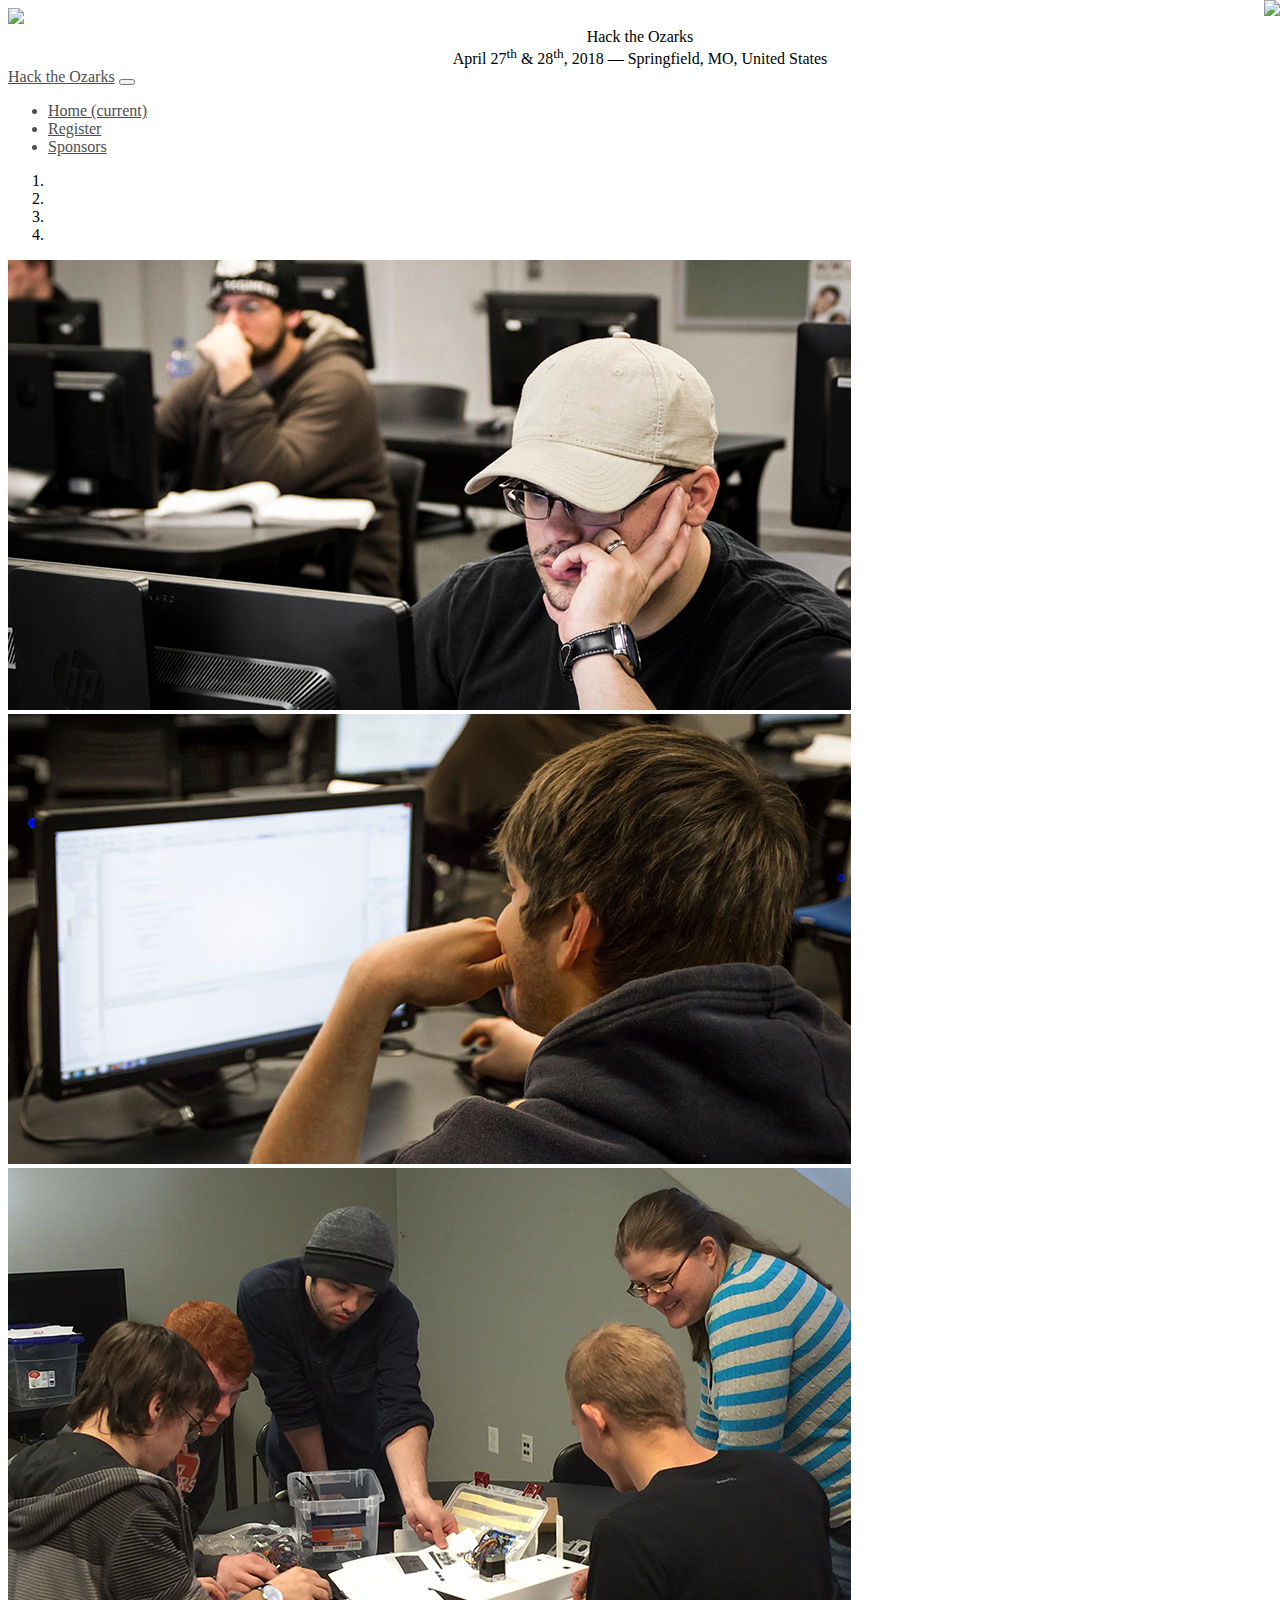
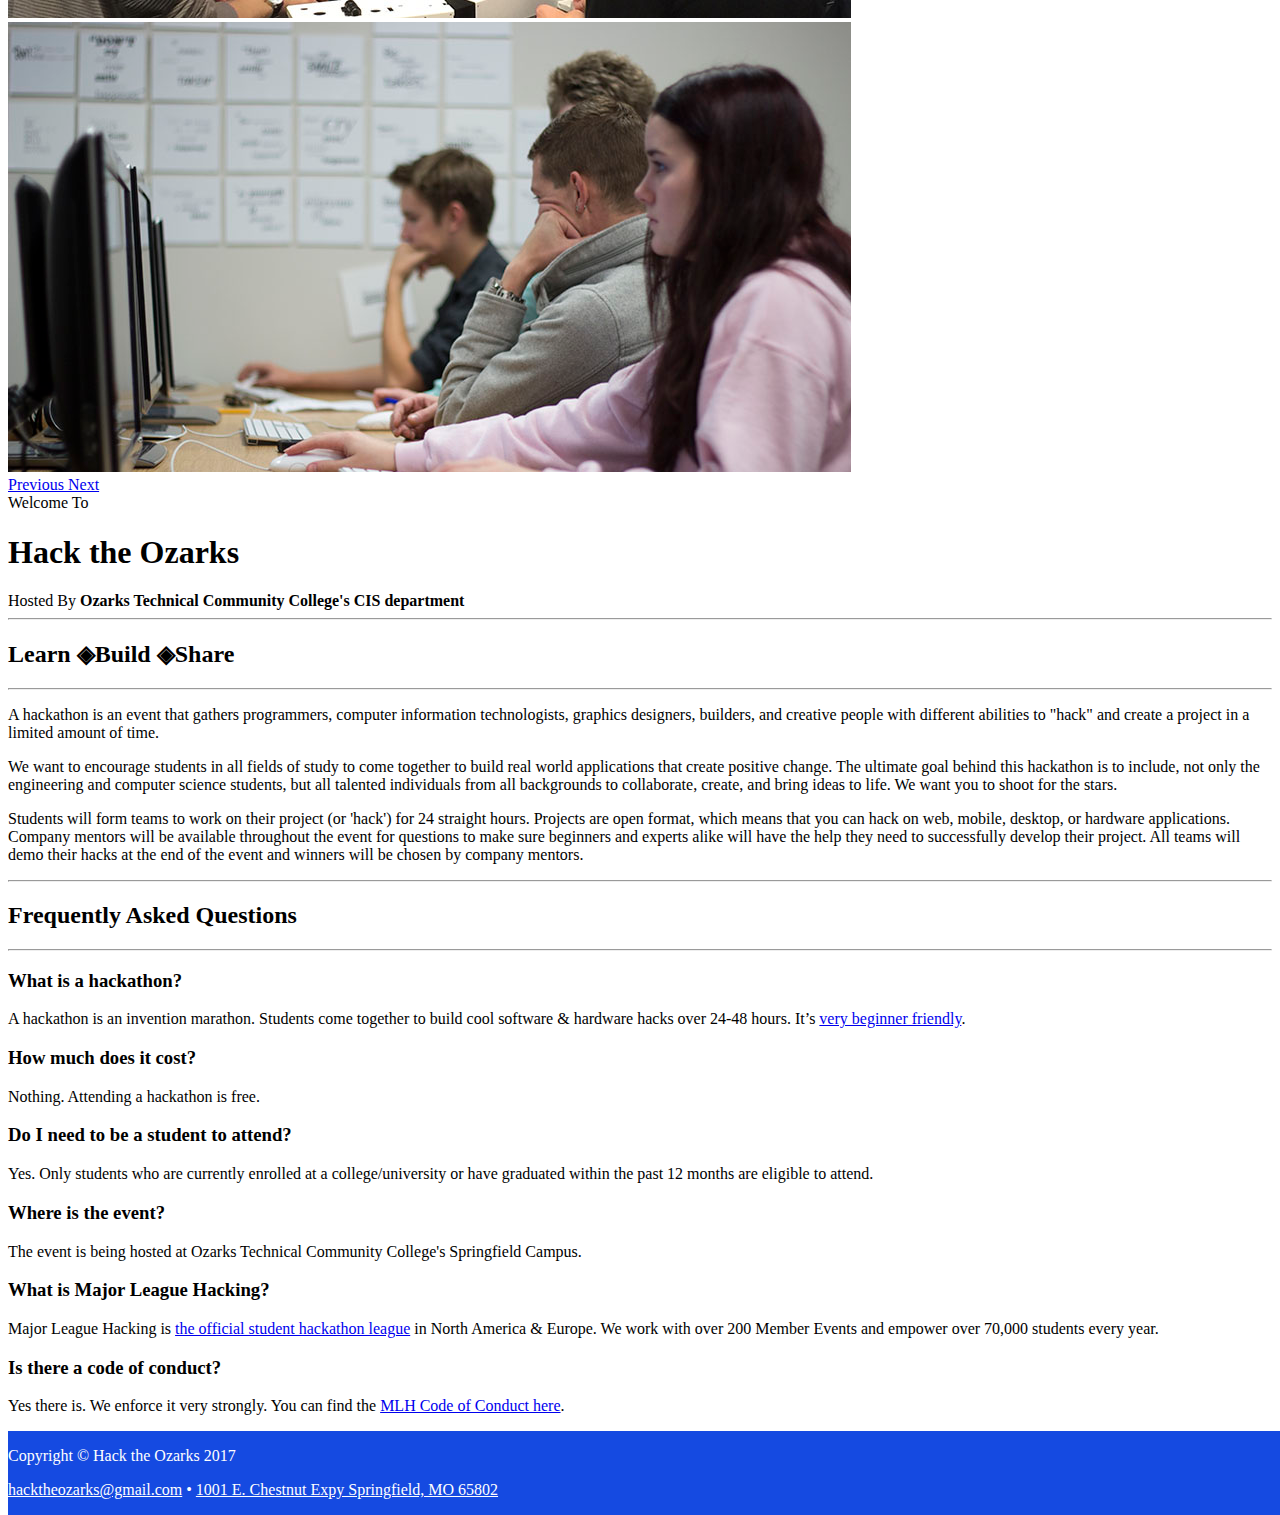
==== index.html @ 398494a2 "Updating header and header text from white on blue to black on white" ====
﻿<!DOCTYPE html>
<html lang="en">

  <head>

    <meta charset="utf-8">
    <meta name="viewport" content="width=device-width, initial-scale=1, shrink-to-fit=no">
    <meta name="description" content="">
    <meta name="author" content="">

    <title>HackTheOzarks</title>

    <!-- Bootstrap core CSS -->
    <link href="vendor/bootstrap/css/bootstrap.min.css" rel="stylesheet">

    <!-- Custom fonts for this template -->
    <link href="https://fonts.googleapis.com/css?family=Open+Sans:300italic,400italic,600italic,700italic,800italic,400,300,600,700,800" rel="stylesheet" type="text/css">
    <link href="https://fonts.googleapis.com/css?family=Josefin+Slab:100,300,400,600,700,100italic,300italic,400italic,600italic,700italic" rel="stylesheet" type="text/css">

    <!-- Custom styles for this template -->
    <link href="css/business-casual.css" rel="stylesheet">
    <link href="css/hacktheozarks.css" rel="stylesheet">
	
	<script src="https://use.fontawesome.com/728137ff70.js"></script>
  </head>

  <body>
	<div class="header-text row">
		<div class="logo col-sm-2">
			<img src="img/logo.png" />
		</div>
		<div class="col-sm-8">
			<div class="row">
				<div class="tagline-upper text-center text-heading text-shadow text-white mt-5 d-none d-lg-block col-sm-12 header-text-custom">Hack the Ozarks</div>
			</div>
			<div class="row">
				<div class="tagline-lower text-center text-expanded text-shadow text-uppercase text-white mb-5 d-none d-lg-block col-sm-12 header-text-custom">April 27<sup>th</sup> &amp; 28<sup>th</sup>, 2018 &mdash; Springfield, MO, United States</div>
			</div>
		</div>
		<div class="col-sm-2">
			<div class="badge">
				<a href="https://mlh.io/seasons/eu-2018/events?utm_source=eu-2018&utm_medium=TrustBadge&utm_campaign=eu-2018&utm_content=white" target="_blank"><img src="img/mlh_badge.svg" /></a>
			</div>
		</div>
	</div>
    <!-- Navigation -->
    <nav class="navbar navbar-expand-lg navbar-light bg-faded py-lg-4">
      <div class="container">
        <a class="navbar-brand text-uppercase text-expanded font-weight-bold d-lg-none" href="#">Hack the Ozarks</a>
        <button class="navbar-toggler" type="button" data-toggle="collapse" data-target="#navbarResponsive" aria-controls="navbarResponsive" aria-expanded="false" aria-label="Toggle navigation">
          <span class="navbar-toggler-icon"></span>
        </button>
        <div class="collapse navbar-collapse" id="navbarResponsive">
          <ul class="navbar-nav mx-auto">
            <li class="nav-item active px-lg-4">
              <a class="nav-link text-uppercase text-expanded" href="index.html">Home
                <span class="sr-only">(current)</span>
              </a>
            </li>
            <li class="nav-item px-lg-4">
              <a class="nav-link text-uppercase text-expanded" href="https://my.mlh.io/oauth/authorize?client_id=afd0f9316aab68521299383c2480ce51c3f5e0f9e72282a21442c76005714c1a&redirect_uri=https://wrightaaron.github.io/success.html&response_type=token">Register</a>
            </li>
            <li class="nav-item px-lg-4">
              <a class="nav-link text-uppercase text-expanded" href="sponsors.html">Sponsors</a>
            </li>
          </ul>
        </div>
      </div>
    </nav>

    <div class="container">

      <div class="bg-faded p-4 my-4">
        <!-- Image Carousel -->
        <div id="carouselExampleIndicators" class="carousel slide" data-ride="carousel">
          <ol class="carousel-indicators">
            <li data-target="#carouselExampleIndicators" data-slide-to="0" class="active"></li>
            <li data-target="#carouselExampleIndicators" data-slide-to="1"></li>
            <li data-target="#carouselExampleIndicators" data-slide-to="2"></li>
            <li data-target="#carouselExampleIndicators" data-slide-to="3"></li>
          </ol>
          <div class="carousel-inner" role="listbox">
            <div class="carousel-item active">
              <img class="d-block img-fluid w-100" src="img/slide-1.jpg" alt="">
              <div class="carousel-caption d-none d-md-block">
              </div>
            </div>
            <div class="carousel-item">
              <img class="d-block img-fluid w-100" src="img/slide-2.jpg" alt="">
              <div class="carousel-caption d-none d-md-block">
              </div>
            </div>
            <div class="carousel-item">
              <img class="d-block img-fluid w-100" src="img/slide-3.jpg" alt="">
              <div class="carousel-caption d-none d-md-block">
              </div>
            </div>
			<div class="carousel-item">
              <img class="d-block img-fluid w-100" src="img/slide-4.jpg" alt="">
              <div class="carousel-caption d-none d-md-block">
              </div>
            </div>
          </div>
          <a class="carousel-control-prev" href="#carouselExampleIndicators" role="button" data-slide="prev">
            <span class="carousel-control-prev-icon" aria-hidden="true"></span>
            <span class="sr-only">Previous</span>
          </a>
          <a class="carousel-control-next" href="#carouselExampleIndicators" role="button" data-slide="next">
            <span class="carousel-control-next-icon" aria-hidden="true"></span>
            <span class="sr-only">Next</span>
          </a>
        </div>
        <!-- Welcome Message -->
        <div class="text-center mt-4">
          <div class="text-heading text-muted text-lg">Welcome To</div>
          <h1 class="my-2">Hack the Ozarks</h1>
          <div class="text-heading text-muted text-lg">Hosted By
            <strong>Ozarks Technical Community College's CIS department</strong>
          </div>
        </div>
      </div>

      <div class="bg-faded p-4 my-4">
        <hr class="divider">
        <h2 class="text-center text-lg text-uppercase my-0">
          <strong>Learn </strong>&#9672;<strong>Build </strong>&#9672;<strong>Share </strong>
        </h2>
        <hr class="divider">
        <p>A hackathon is an event that gathers programmers, computer information technologists, graphics designers, builders, and creative people with different abilities to "hack" and create a  project in a limited amount of time. </p>
        <p>We want to encourage students in all fields of study to come together to build real world applications that create positive change. The ultimate goal behind this hackathon is to include, not only the engineering and computer science students, but all talented individuals from all backgrounds to collaborate, create, and bring ideas to life. We want you to shoot for the stars.</p>
        <p>Students will form teams to work on their project (or 'hack') for 24 straight hours. Projects are open format, which means that you can hack on web, mobile, desktop, or hardware applications. Company mentors will be available throughout the event for questions to make sure beginners and experts alike will have the help they need to successfully develop their project. All teams will demo their hacks at the end of the event and winners will be chosen by company mentors.</p>
      </div>



    </div>
    <!-- /.container -->
	<div class="container">
      <div class="bg-faded p-4 my-4">
        <hr class="divider">
        <h2 class="text-center text-lg text-uppercase my-0">
          <strong>Frequently Asked Questions</strong>
        </h2>
        <hr class="divider">
        <div class="row">
			<div class="col-sm-12">
				<div class="row">
					<div class="col-sm-12">
						<h3><strong>What is a hackathon?</strong></h3>
					</div>
				</div>
				<div class="row">
					<div class="col-sm-12">
						<p>
							A hackathon is an invention marathon. Students come together to build cool software & hardware hacks over 24-48 hours. It’s <a href="https://medium.com/@tfogo/hackathons-are-for-beginners-77a9c9c0e000#.cj21niskl">very beginner friendly</a>.
						</p>
					</div>
				</div>
			</div>
		</div>
		<div class="row">
			<div class="col-sm-12">
				<div class="row">
					<div class="col-sm-12">
						<h3><strong>How much does it cost?</strong></h3>
					</div>
				</div>
				<div class="row">
					<div class="col-sm-12">
						<p>
							Nothing. Attending a hackathon is free.
						</p>
					</div>
				</div>
			</div>
		</div>
		<div class="row">
			<div class="col-sm-12">
				<div class="row">
					<div class="col-sm-12">
						<h3><strong>Do I need to be a student to attend?</strong></h3>
					</div>
				</div>
				<div class="row">
					<div class="col-sm-12">
						<p>
							Yes. Only students who are currently enrolled at a college/university or have graduated within the past 12 months are eligible to attend.
						</p>
					</div>
				</div>
			</div>
		</div>
		<div class="row">
			<div class="col-sm-12">
				<div class="row">
					<div class="col-sm-12">
						<h3><strong>Where is the event?</strong></h3>
					</div>
				</div>
				<div class="row">
					<div class="col-sm-12">
						<p>
							The event is being hosted at Ozarks Technical Community College's Springfield Campus.
						</p>
					</div>
				</div>
			</div>
		</div>
		<div class="row">
			<div class="col-sm-12">
				<div class="row">
					<div class="col-sm-12">
						<h3><strong>What is Major League Hacking?</strong></h3>
					</div>
				</div>
				<div class="row">
					<div class="col-sm-12">
						<p>
							Major League Hacking is <a href="https://mlh.io/">the official student hackathon league</a> in North America & Europe. We work with over 200 Member Events and empower over 70,000 students every year.
						</p>
					</div>
				</div>
			</div>
		</div>
		<div class="row">
			<div class="col-sm-12">
				<div class="row">
					<div class="col-sm-12">
						<h3><strong>Is there a code of conduct?</strong></h3>
					</div>
				</div>
				<div class="row">
					<div class="col-sm-12">
						<p>
							Yes there is. We enforce it very strongly. You can find the <a href="https://static.mlh.io/docs/mlh-code-of-conduct.pdf">MLH Code of Conduct here</a>.
						</p>
					</div>
				</div>
			</div>
		</div>
      </div>
    </div>
	

    <footer class="bg-faded text-center py-5">
      <div class="container">
        <p class="m-0">Copyright &copy; Hack the Ozarks 2017</p>
        <p class="m-0">
			<a href="mailto:hacktheozarks@gmail.com" style="text-decoration:underline !important;">hacktheozarks@gmail.com</a>  &bull;  
			<!-- <a href="tel:4174477500" style="text-decoration:underline !important;">417-447-7500</a> &bull; -->
			<a href="https://www.google.com/maps/place/Ozarks+Technical+Community+College/@37.2180738,-93.2795549,16z/data=!4m5!3m4!1s0x87cf62dd87d6e81f:0x76db2ff4de702b77!8m2!3d37.2165931!4d-93.2795316?hl=en-US" style="text-decoration:underline !important;">1001 E. Chestnut Expy Springfield, MO 65802</a>
		</p>
      </div>
	  <div class="social">
		<a class="social twitter" href="https://twitter.com/HackTheOzarks"><span class="fa fa-twitter-square"></span></a>
	  </div>
    </footer>

    <!-- Bootstrap core JavaScript -->
    <script src="vendor/jquery/jquery.min.js"></script>
    <script src="vendor/bootstrap/js/bootstrap.bundle.min.js"></script>

  </body>

</html>
---- css/hacktheozarks.css ----
footer.bg-faded, nav.navbar.navbar-expand-lg.navbar-light.bg-faded.py-lg-4
{
	/*background-color:#e4e4e4;*/
	color:#4e4e4e;
}

footer.bg-faded, footer.bg-faded a:link, footer.bg-faded a:visited
{
	background-color:#154ae1;
	color:#fff;
}

nav.navbar.navbar-expand-lg.navbar-light.bg-faded.py-lg-4 a:link, nav.navbar.navbar-expand-lg.navbar-light.bg-faded.py-lg-4 a:visited
{
	color:#4e4e4e;
}

div.header-text
{
	text-align:center;
	background-color:#ffffff;
}

div.header-text-custom
{
	color:#000 !important;
}

div.logo
{
	text-align:left;
	margin:0px;
	padding:0px;
}

div.logo img
{
	max-width:195px;
	margin:0px;
}

div.badge, div.badge img
{
	margin:0px;
}
div.badge
{
	margin:0px;
	padding:0px;
}

div.badge img
{
	position: fixed;
	top:0px;
	right:0px;
	max-width: 100px;
	z-index:99;
}

.row
{
	margin-left:0px;
	margin-right:0px;
}

.btn, .btn-secondary
{
	background-color:#154ae1;
	color:#fff;
}

.button-wide
{
	width:100%;
	padding:15px;
}

.button-wide button
{
	width:100%;
	padding:15px;
}

footer
{
	position:absolute;
	width:100%;
}

footer div.container
{
	min-width:95%;
	clear:both;
	float:left;
}

div.social
{
	font-size:2em;
	float:left;
}

@media only screen and (max-width:850px)
{
	footer
	{
		background-color:#00ff00;
	}
	div.social, footer div.container;
	{
		min-width:100% !important;
		clear:both !important;
		float:none !important;
	}
	
	div.social
	{
		text-align:center !important;
		float:none;
		clear:both;
	}
}
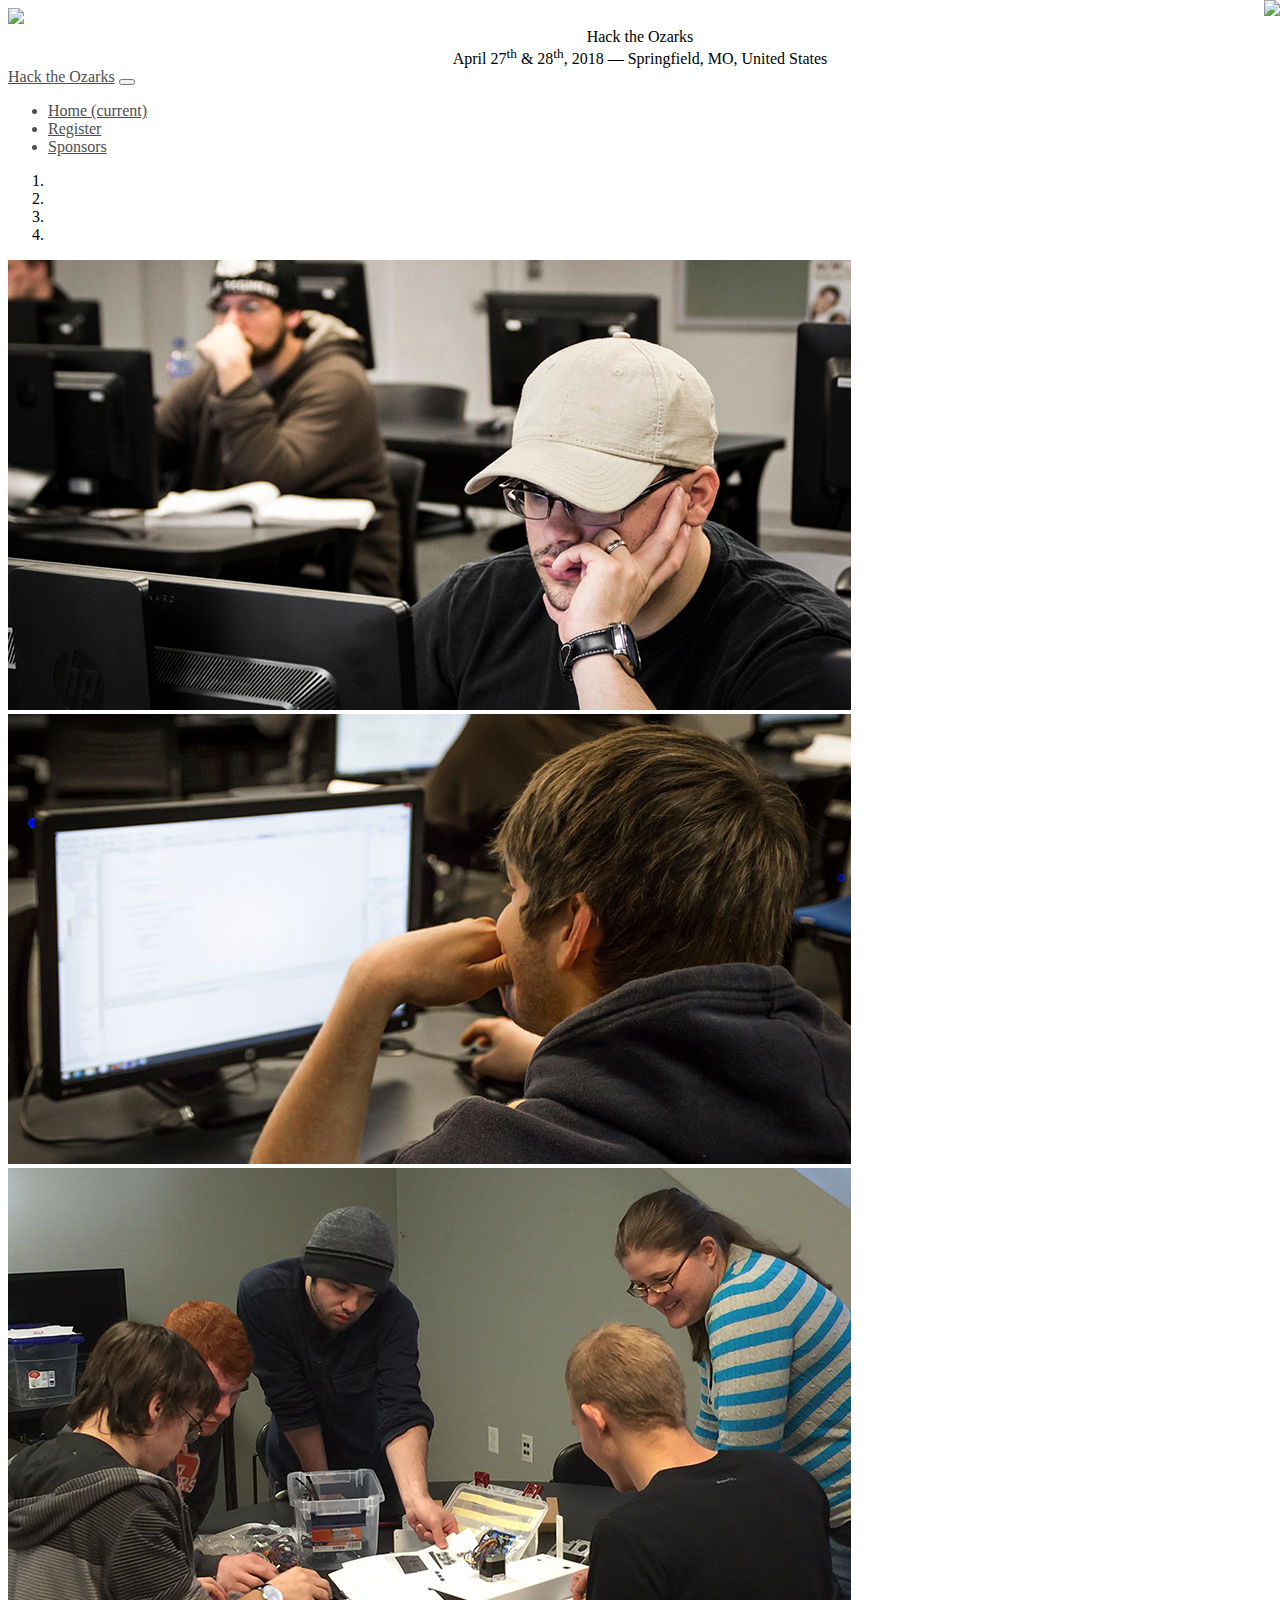
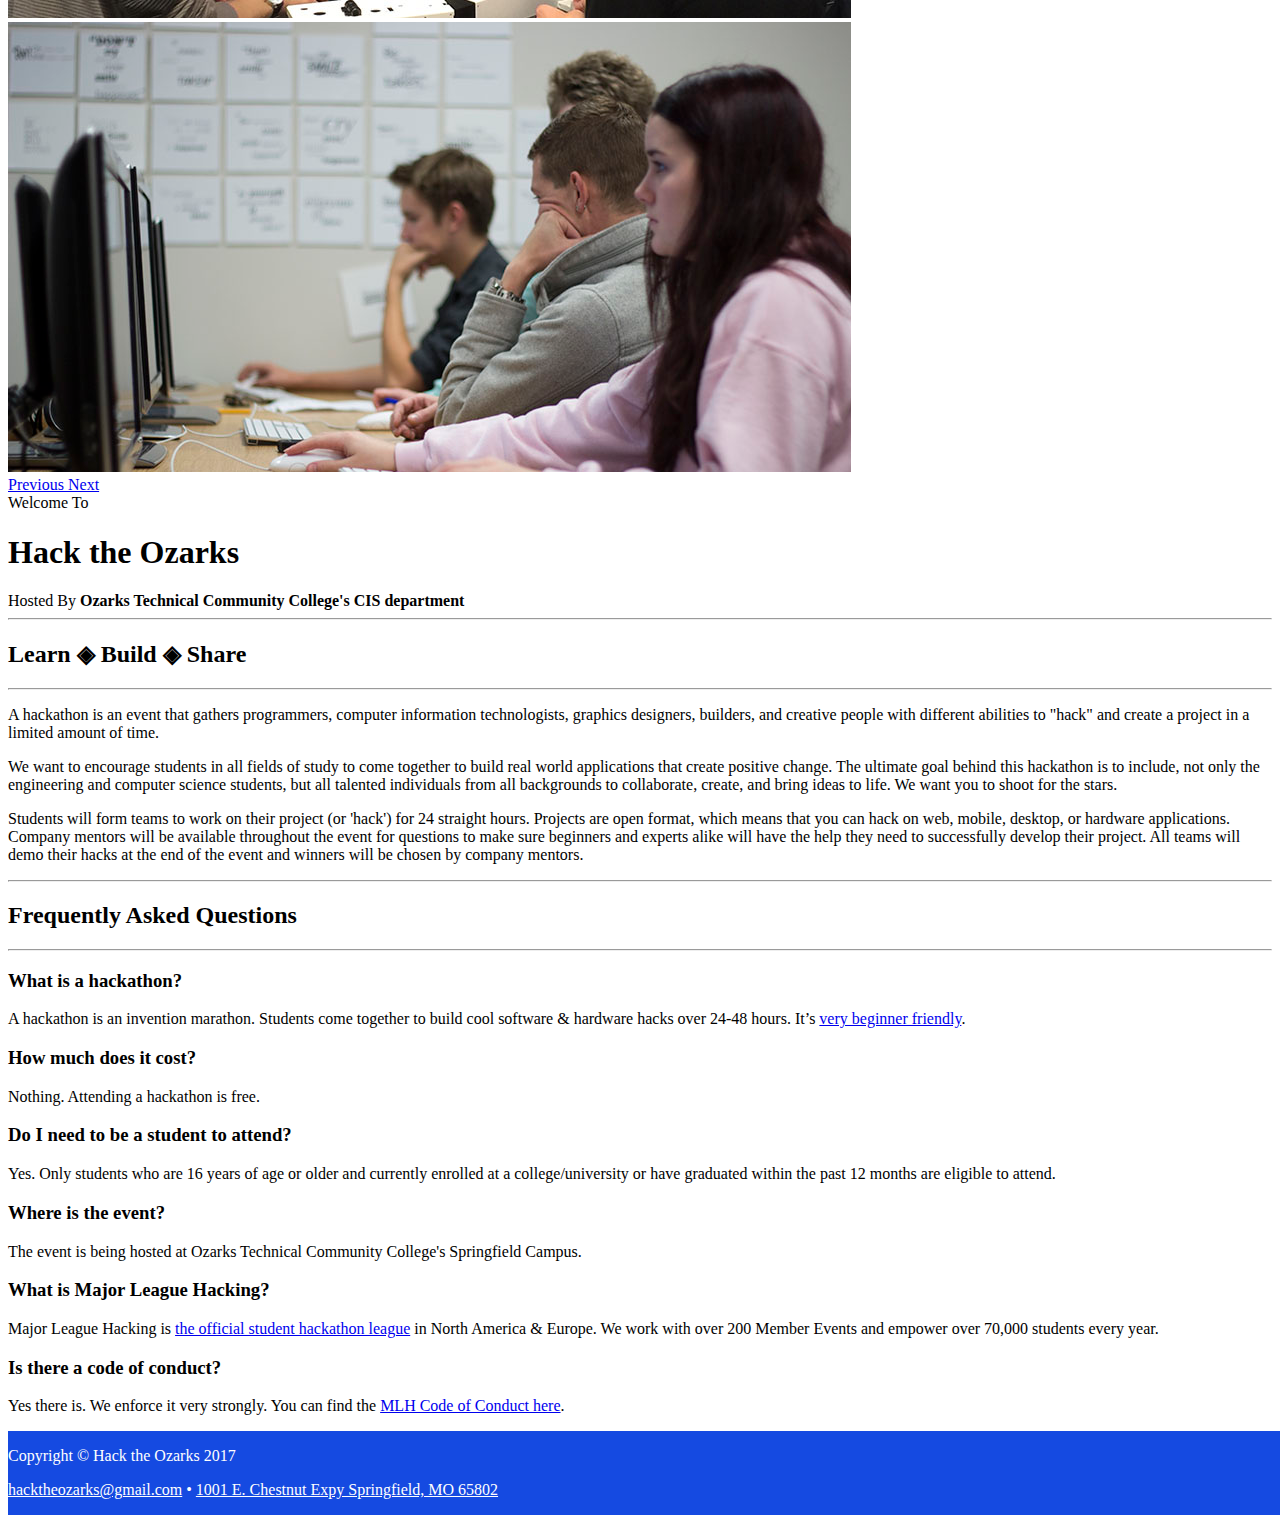
==== commit 4cc16fc6: "Merge pull request #2 from rhysma/master" ====
--- a/index.html
+++ b/index.html
@@ -123,7 +123,7 @@
       <div class="bg-faded p-4 my-4">
         <hr class="divider">
         <h2 class="text-center text-lg text-uppercase my-0">
-          <strong>Learn </strong>&#9672;<strong>Build </strong>&#9672;<strong>Share </strong>
+          <strong>Learn </strong>&#9672;<strong> Build </strong>&#9672;<strong> Share </strong>
         </h2>
         <hr class="divider">
         <p>A hackathon is an event that gathers programmers, computer information technologists, graphics designers, builders, and creative people with different abilities to "hack" and create a  project in a limited amount of time. </p>
@@ -184,7 +184,7 @@
 				<div class="row">
 					<div class="col-sm-12">
 						<p>
-							Yes. Only students who are currently enrolled at a college/university or have graduated within the past 12 months are eligible to attend.
+							Yes. Only students who are 16 years of age or older and currently enrolled at a college/university or have graduated within the past 12 months are eligible to attend.
 						</p>
 					</div>
 				</div>
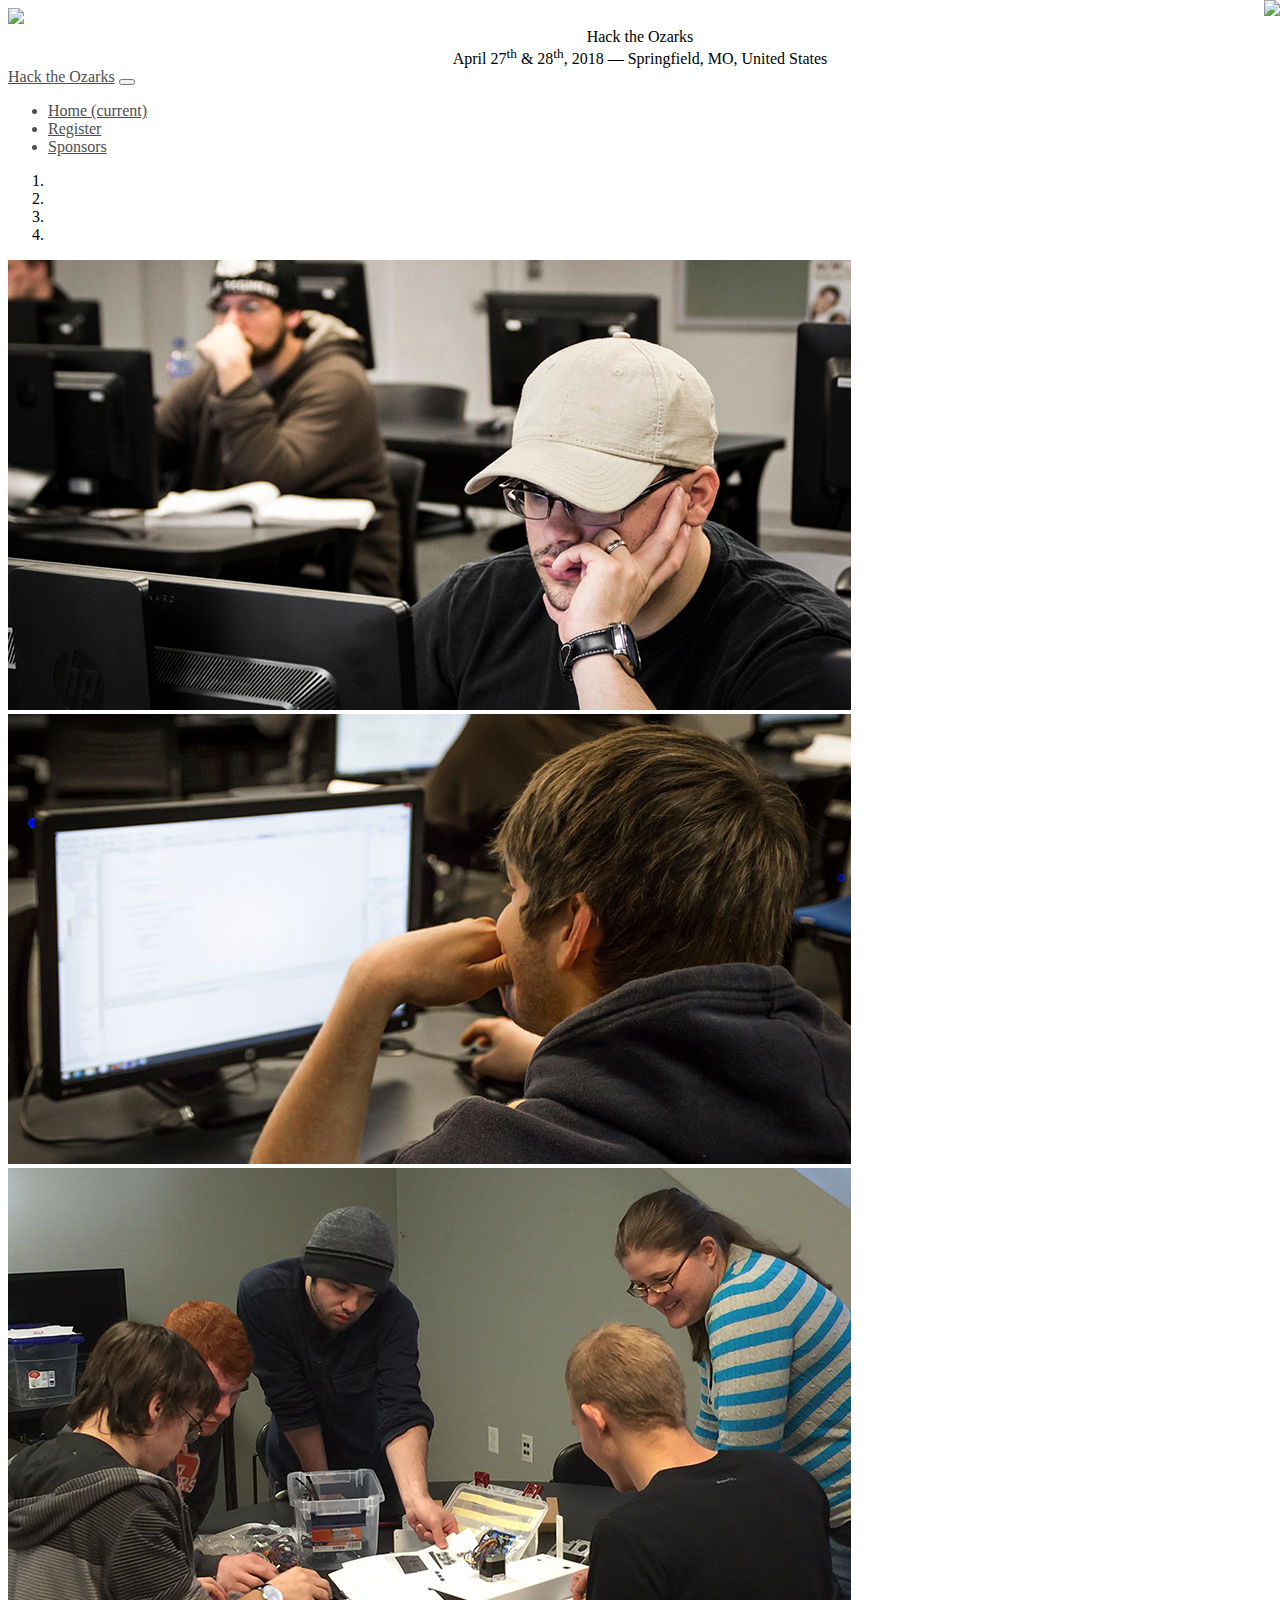
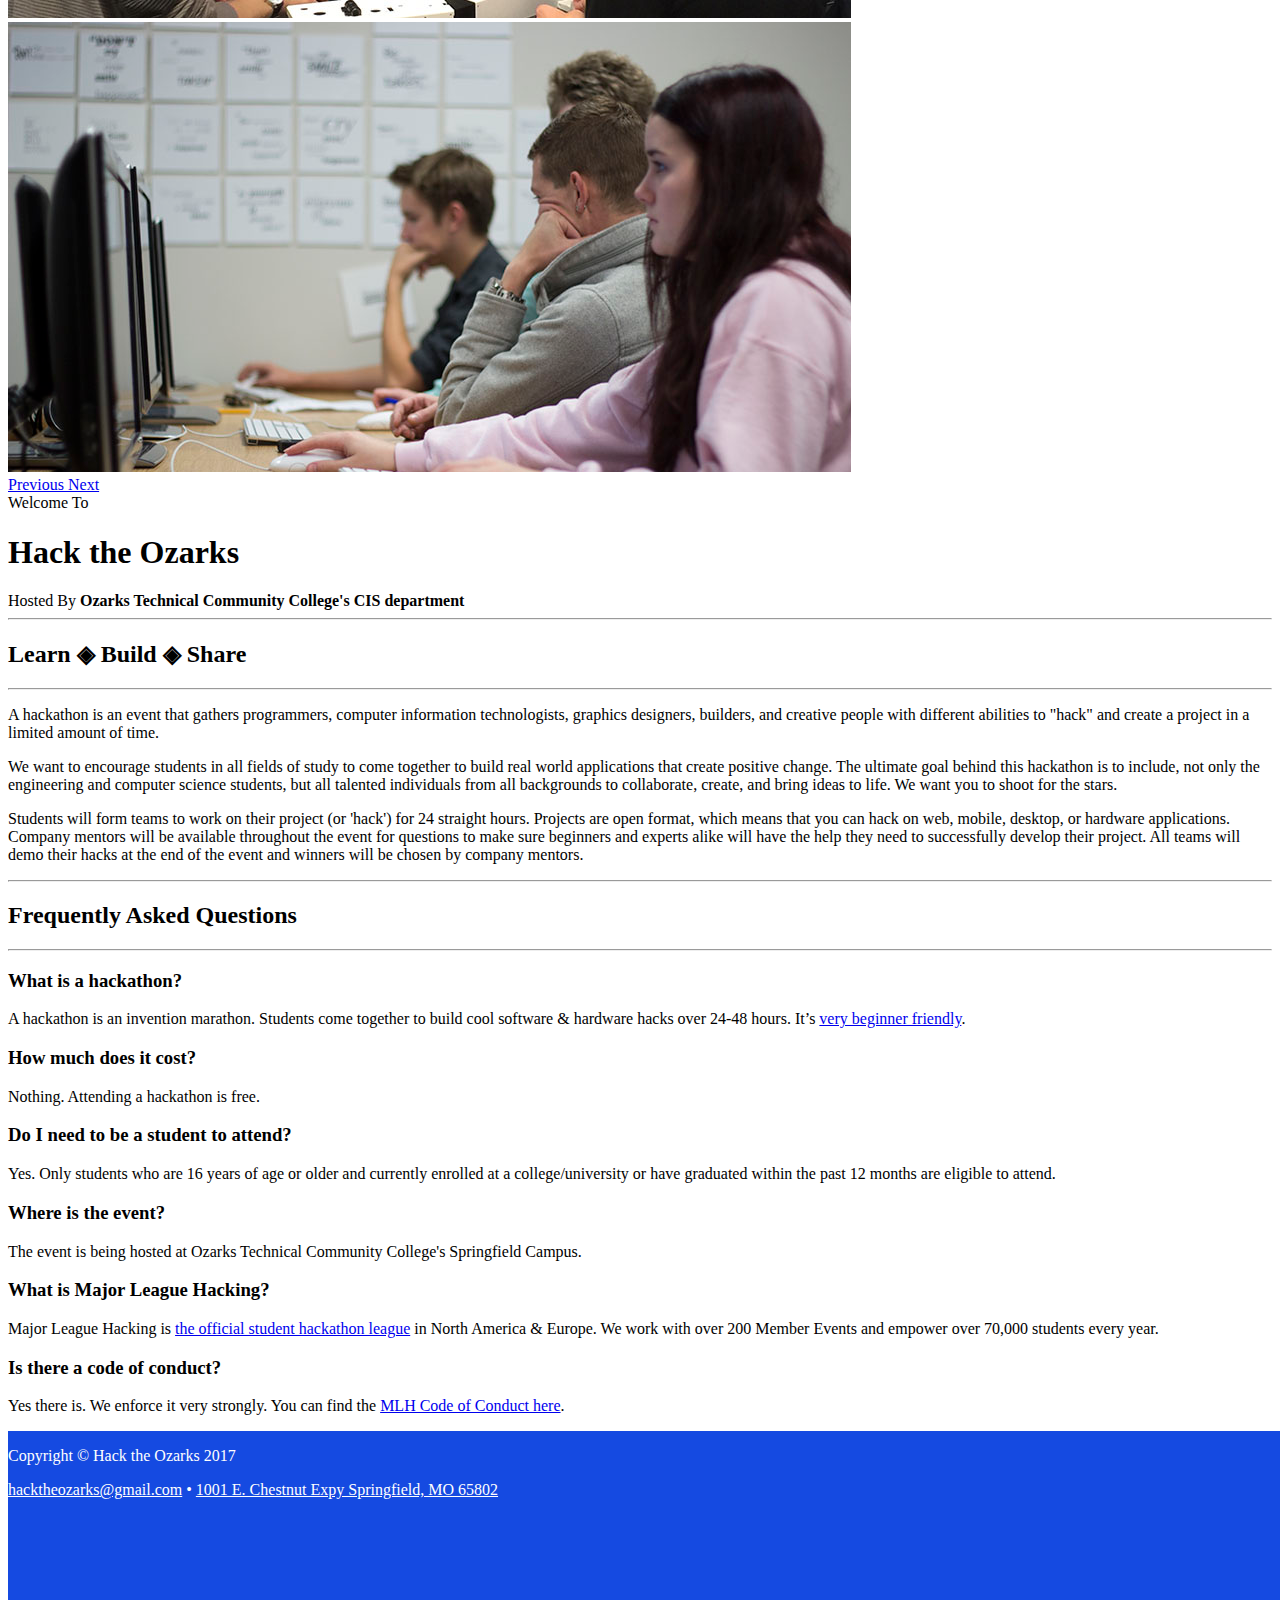
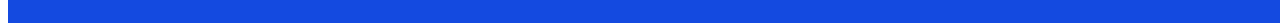
==== commit 975fb65e: "Updating footer to stay at the bottom without covering text" ====
--- a/index.html
+++ b/index.html
@@ -25,6 +25,7 @@
   </head>
 
   <body>
+ <div class="wrapper">
 	<div class="header-text row">
 		<div class="logo col-sm-2">
 			<img src="img/logo.png" />
@@ -255,7 +256,7 @@
 		<a class="social twitter" href="https://twitter.com/HackTheOzarks"><span class="fa fa-twitter-square"></span></a>
 	  </div>
     </footer>
-
+</div>
     <!-- Bootstrap core JavaScript -->
     <script src="vendor/jquery/jquery.min.js"></script>
     <script src="vendor/bootstrap/js/bootstrap.bundle.min.js"></script>
--- a/css/hacktheozarks.css
+++ b/css/hacktheozarks.css
@@ -1,3 +1,15 @@
+
+html, body {
+    height: 100%;
+}
+.wrapper {
+    min-height: 100%;
+    margin: 0 auto -192px; /* the bottom margin is the negative value of the footer's height */
+}
+footer, .push {
+    height: 192px; /* .push must be the same height as .footer */
+}
+
 footer.bg-faded, nav.navbar.navbar-expand-lg.navbar-light.bg-faded.py-lg-4
 {
 	/*background-color:#e4e4e4;*/
@@ -120,4 +132,4 @@
 		float:none;
 		clear:both;
 	}
-}+}
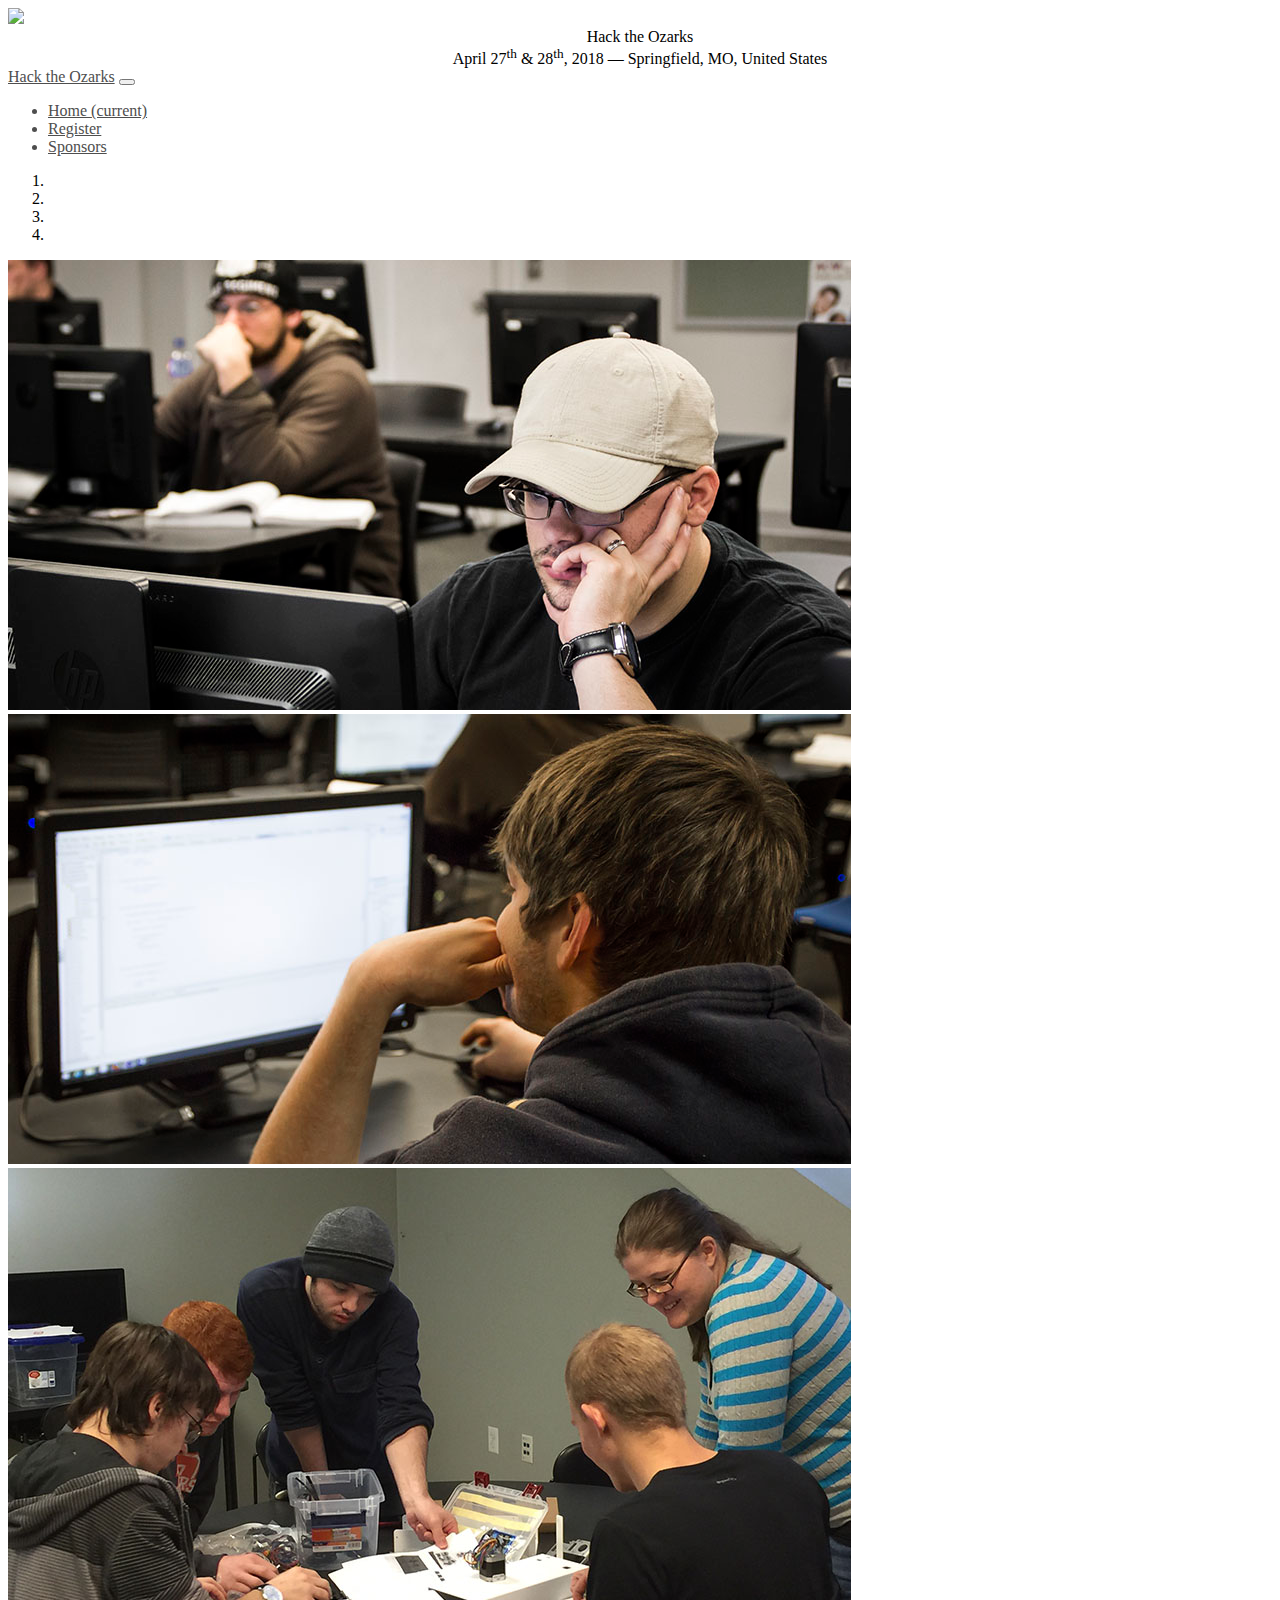
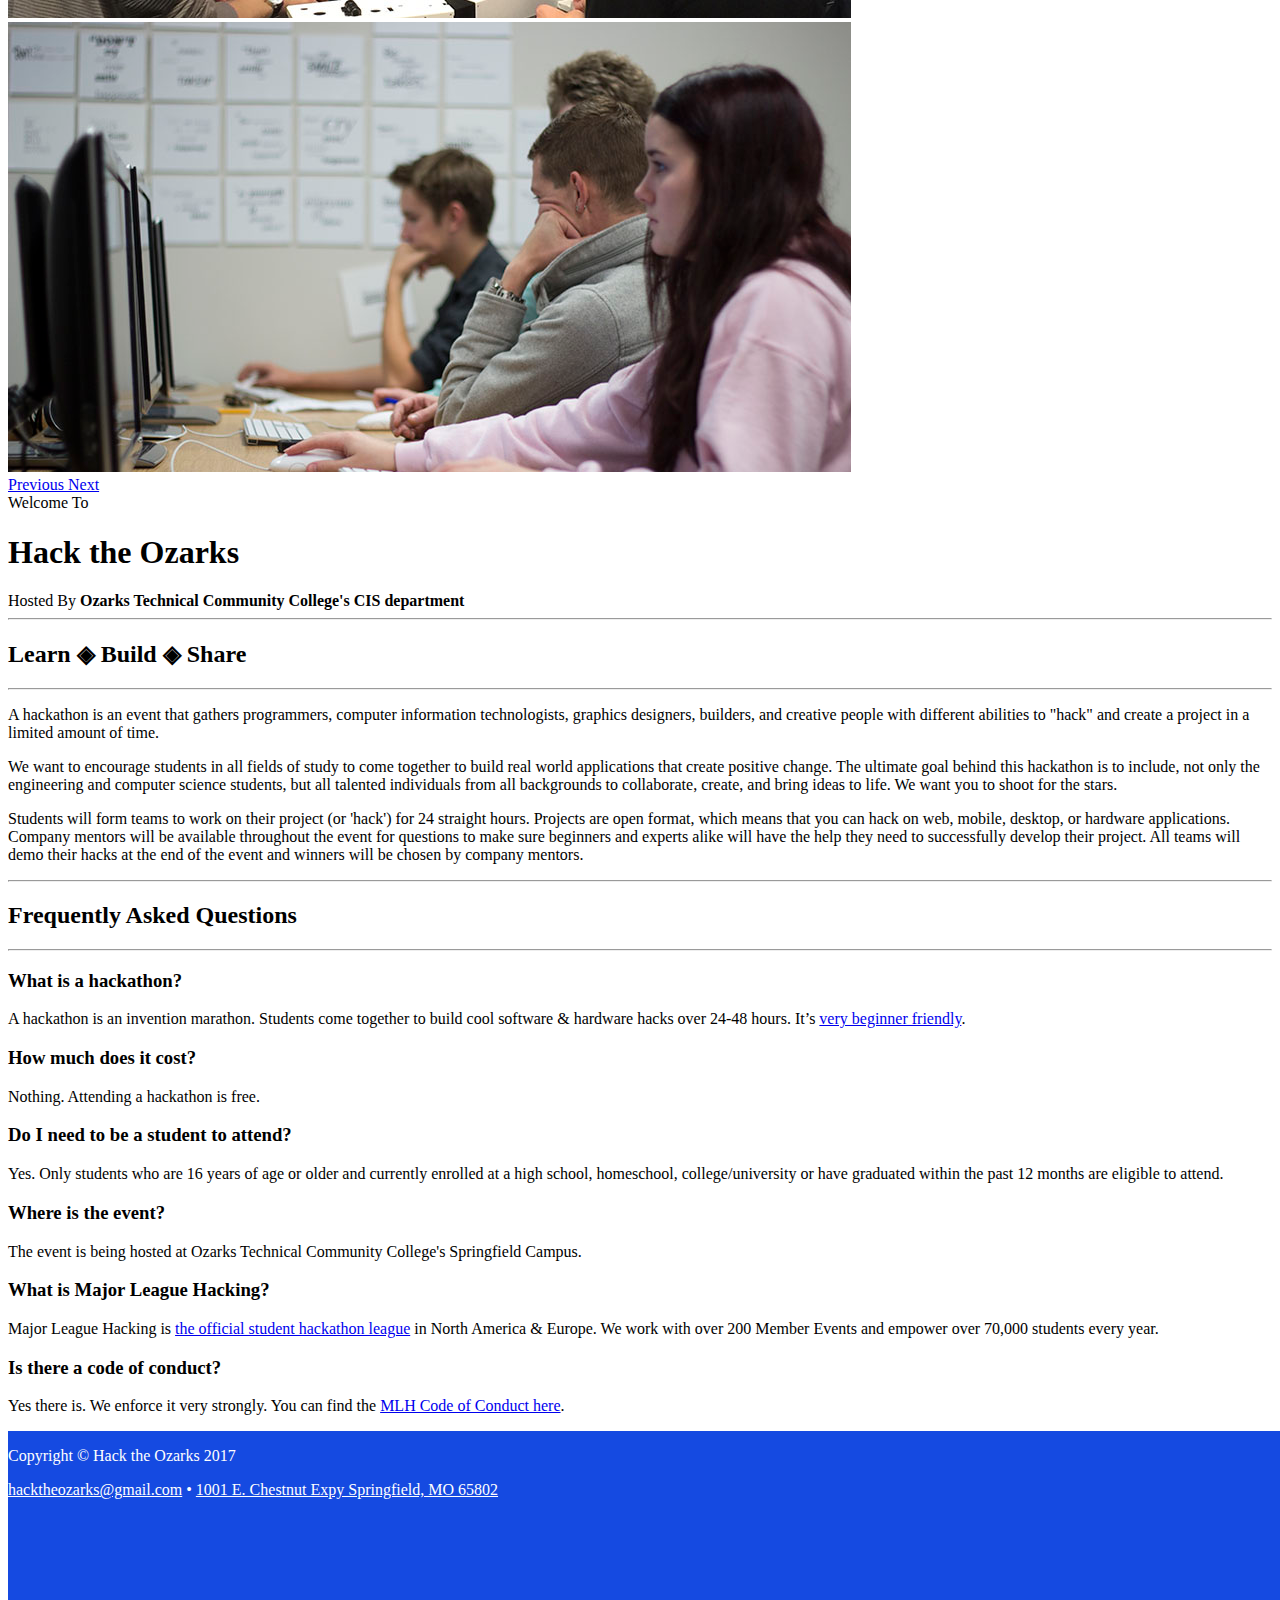
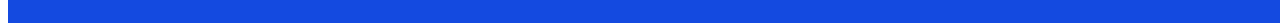
==== commit 309f7fee: "Merge pull request #4 from rhysma/TiffChanges" ====
--- a/index.html
+++ b/index.html
@@ -2,6 +2,15 @@
 <html lang="en">
 
   <head>
+<!-- Global site tag (gtag.js) - Google Analytics -->
+<script async src="https://www.googletagmanager.com/gtag/js?id=UA-111039728-1"></script>
+<script>
+  window.dataLayer = window.dataLayer || [];
+  function gtag(){dataLayer.push(arguments);}
+  gtag('js', new Date());
+
+  gtag('config', 'UA-111039728-1');
+</script>
 
     <meta charset="utf-8">
     <meta name="viewport" content="width=device-width, initial-scale=1, shrink-to-fit=no">
@@ -39,9 +48,7 @@
 			</div>
 		</div>
 		<div class="col-sm-2">
-			<div class="badge">
-				<a href="https://mlh.io/seasons/eu-2018/events?utm_source=eu-2018&utm_medium=TrustBadge&utm_campaign=eu-2018&utm_content=white" target="_blank"><img src="img/mlh_badge.svg" /></a>
-			</div>
+			
 		</div>
 	</div>
     <!-- Navigation -->
@@ -59,7 +66,7 @@
               </a>
             </li>
             <li class="nav-item px-lg-4">
-              <a class="nav-link text-uppercase text-expanded" href="https://my.mlh.io/oauth/authorize?client_id=afd0f9316aab68521299383c2480ce51c3f5e0f9e72282a21442c76005714c1a&redirect_uri=https://wrightaaron.github.io/success.html&response_type=token">Register</a>
+              <a class="nav-link text-uppercase text-expanded" href="https://goo.gl/forms/iPUMoTG133bpgl973">Register</a>
             </li>
             <li class="nav-item px-lg-4">
               <a class="nav-link text-uppercase text-expanded" href="sponsors.html">Sponsors</a>
@@ -185,7 +192,7 @@
 				<div class="row">
 					<div class="col-sm-12">
 						<p>
-							Yes. Only students who are 16 years of age or older and currently enrolled at a college/university or have graduated within the past 12 months are eligible to attend.
+							Yes. Only students who are 16 years of age or older and currently enrolled at a high school, homeschool, college/university or have graduated within the past 12 months are eligible to attend.
 						</p>
 					</div>
 				</div>
@@ -252,9 +259,10 @@
 			<a href="https://www.google.com/maps/place/Ozarks+Technical+Community+College/@37.2180738,-93.2795549,16z/data=!4m5!3m4!1s0x87cf62dd87d6e81f:0x76db2ff4de702b77!8m2!3d37.2165931!4d-93.2795316?hl=en-US" style="text-decoration:underline !important;">1001 E. Chestnut Expy Springfield, MO 65802</a>
 		</p>
       </div>
-	  <div class="social">
-		<a class="social twitter" href="https://twitter.com/HackTheOzarks"><span class="fa fa-twitter-square"></span></a>
-	  </div>
+      <div class="social">
+          <a class="social twitter" href="https://twitter.com/HackTheOzarks"><span class="fa fa-twitter-square"></span></a>
+          <a class="social facebook" href="https://www.facebook.com/events/316915185468646/"><span class="fa fa-facebook"></span></a>
+      </div>
     </footer>
 </div>
     <!-- Bootstrap core JavaScript -->
--- a/css/hacktheozarks.css
+++ b/css/hacktheozarks.css
@@ -2,13 +2,7 @@
 html, body {
     height: 100%;
 }
-.wrapper {
-    min-height: 100%;
-    margin: 0 auto -192px; /* the bottom margin is the negative value of the footer's height */
-}
-footer, .push {
-    height: 192px; /* .push must be the same height as .footer */
-}
+
 
 footer.bg-faded, nav.navbar.navbar-expand-lg.navbar-light.bg-faded.py-lg-4
 {
@@ -113,12 +107,15 @@
 	float:left;
 }
 
-@media only screen and (max-width:850px)
+@media (min-width:641px) and (min-height:700px)
 {
-	footer
-	{
-		background-color:#00ff00;
-	}
+	.wrapper {
+    min-height: 100%;
+    margin: 0 auto -192px; /* the bottom margin is the negative value of the footer's height */
+}
+footer, .push {
+    height: 192px; /* .push must be the same height as .footer */
+}
 	div.social, footer div.container;
 	{
 		min-width:100% !important;
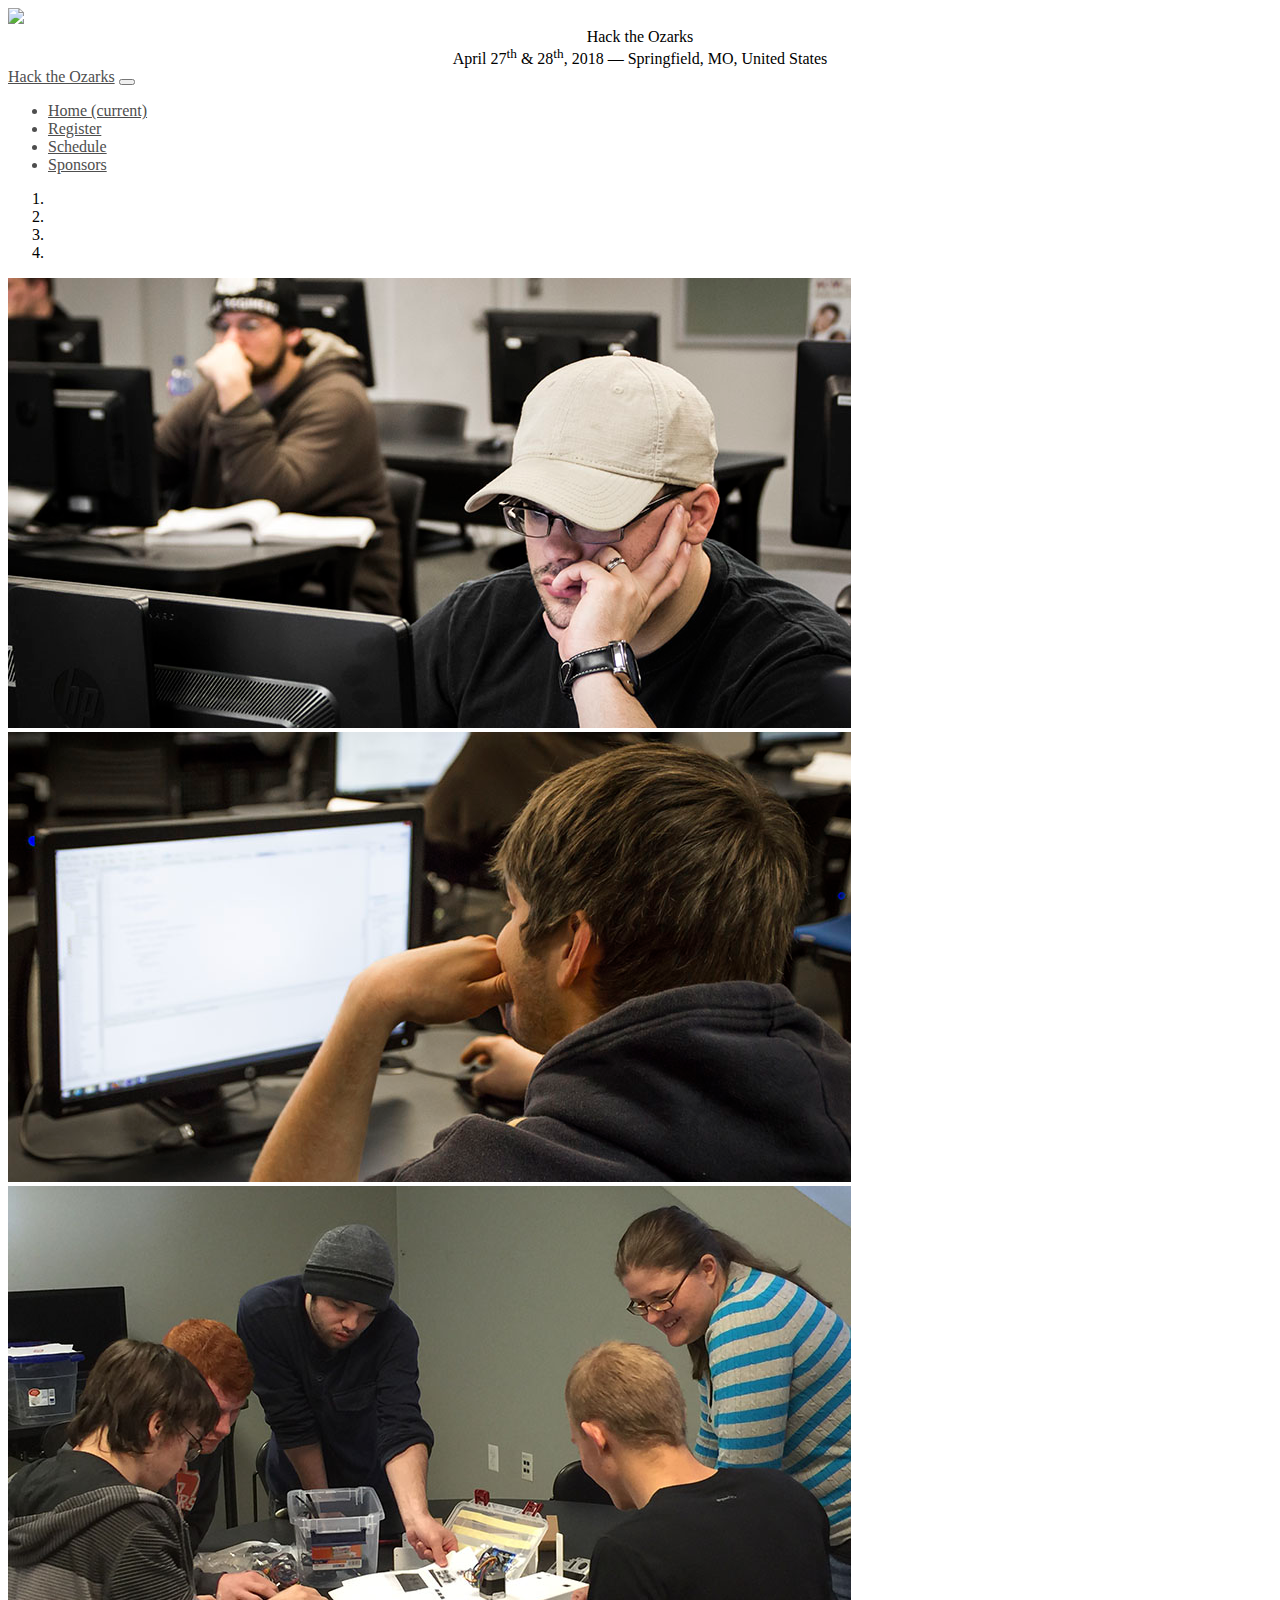
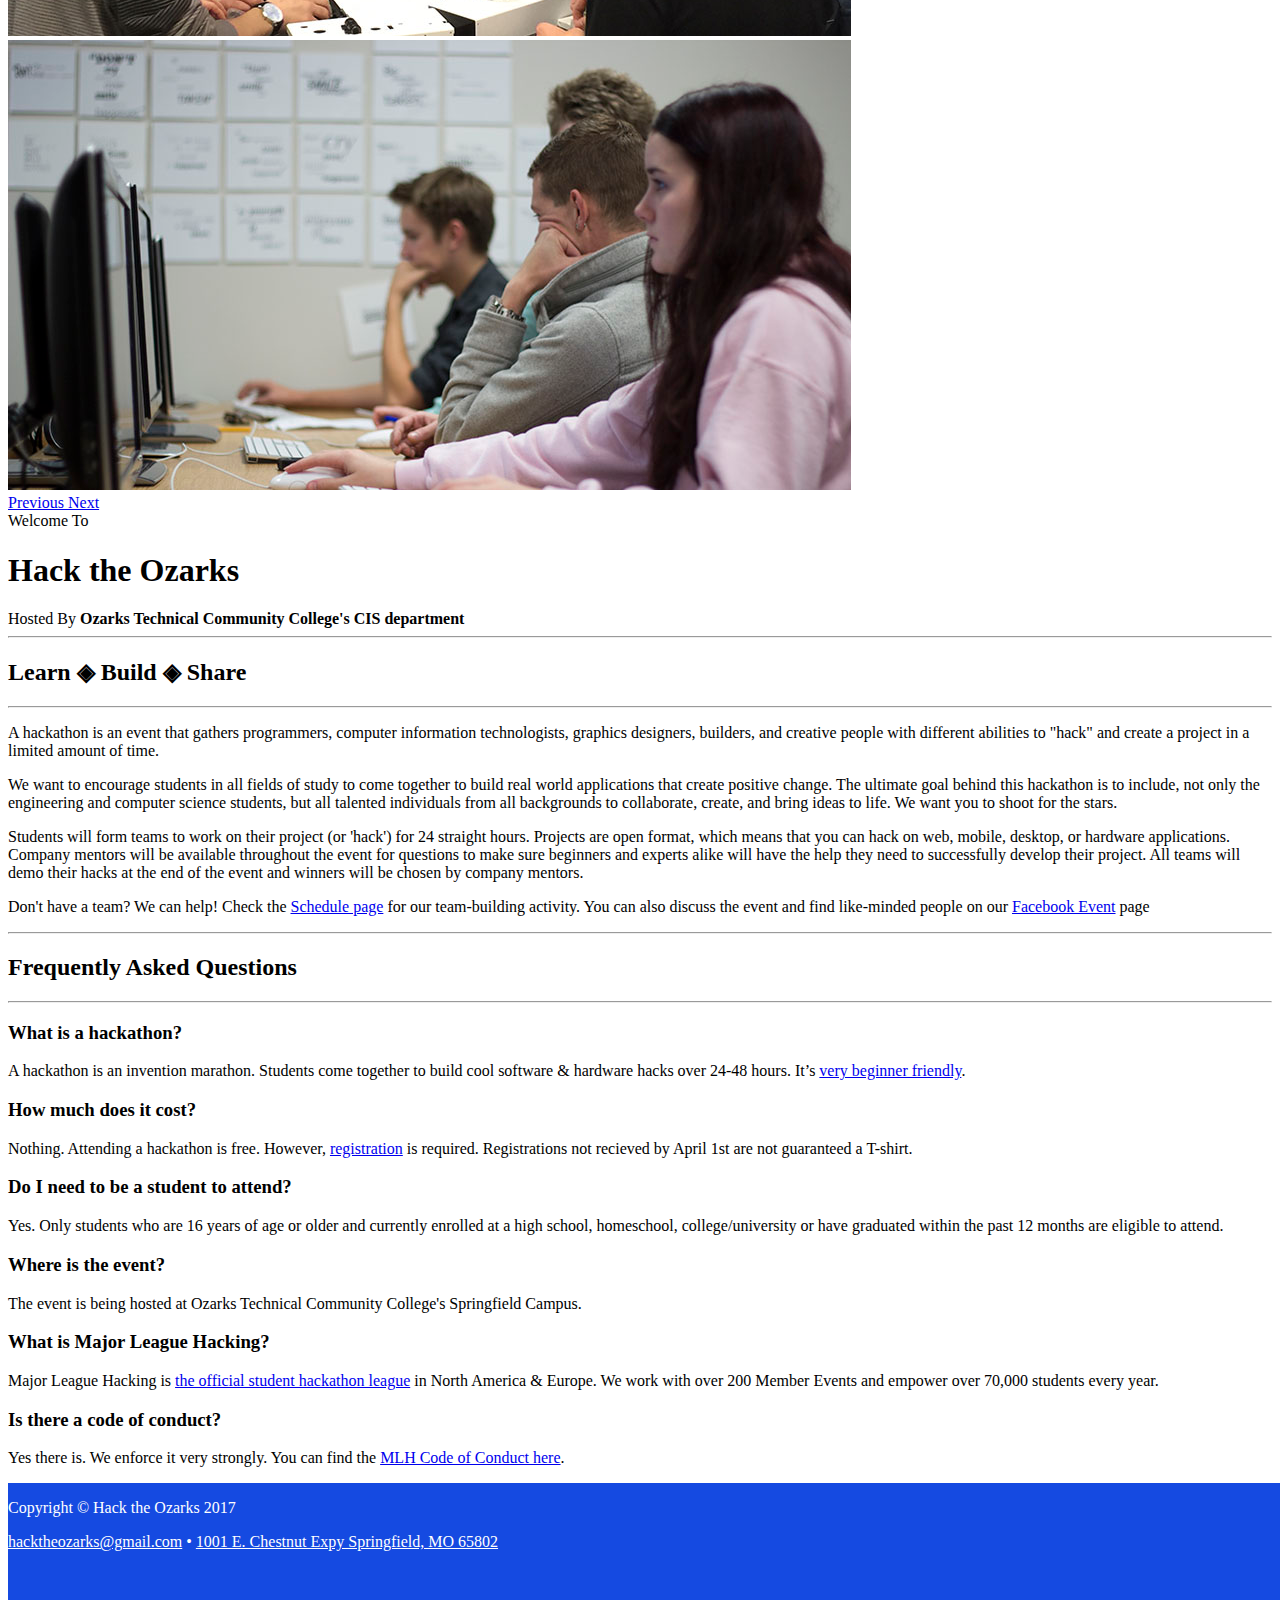
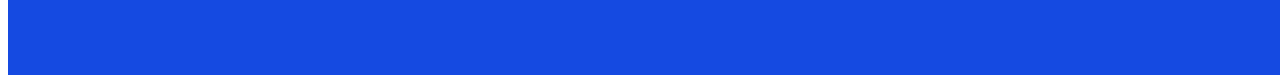
==== commit fed57697: "Updates" ====
--- a/index.html
+++ b/index.html
@@ -59,19 +59,23 @@
           <span class="navbar-toggler-icon"></span>
         </button>
         <div class="collapse navbar-collapse" id="navbarResponsive">
-          <ul class="navbar-nav mx-auto">
-            <li class="nav-item active px-lg-4">
-              <a class="nav-link text-uppercase text-expanded" href="index.html">Home
-                <span class="sr-only">(current)</span>
-              </a>
-            </li>
-            <li class="nav-item px-lg-4">
-              <a class="nav-link text-uppercase text-expanded" href="https://goo.gl/forms/iPUMoTG133bpgl973">Register</a>
-            </li>
-            <li class="nav-item px-lg-4">
-              <a class="nav-link text-uppercase text-expanded" href="sponsors.html">Sponsors</a>
-            </li>
-          </ul>
+            <ul class="navbar-nav mx-auto">
+                <li class="nav-item active px-lg-4">
+                    <a class="nav-link text-uppercase text-expanded" href="index.html">
+                        Home
+                        <span class="sr-only">(current)</span>
+                    </a>
+                </li>
+                <li class="nav-item px-lg-4">
+                    <a class="nav-link text-uppercase text-expanded" href="https://goo.gl/forms/iPUMoTG133bpgl973">Register</a>
+                </li>
+                <li class="nav-item px-lg-4">
+                    <a class="nav-link text-uppercase text-expanded" href="schedule.html">Schedule</a>
+                </li>
+                <li class="nav-item px-lg-4">
+                    <a class="nav-link text-uppercase text-expanded" href="sponsors.html">Sponsors</a>
+                </li>
+            </ul>
         </div>
       </div>
     </nav>
@@ -137,6 +141,7 @@
         <p>A hackathon is an event that gathers programmers, computer information technologists, graphics designers, builders, and creative people with different abilities to "hack" and create a  project in a limited amount of time. </p>
         <p>We want to encourage students in all fields of study to come together to build real world applications that create positive change. The ultimate goal behind this hackathon is to include, not only the engineering and computer science students, but all talented individuals from all backgrounds to collaborate, create, and bring ideas to life. We want you to shoot for the stars.</p>
         <p>Students will form teams to work on their project (or 'hack') for 24 straight hours. Projects are open format, which means that you can hack on web, mobile, desktop, or hardware applications. Company mentors will be available throughout the event for questions to make sure beginners and experts alike will have the help they need to successfully develop their project. All teams will demo their hacks at the end of the event and winners will be chosen by company mentors.</p>
+        <p>Don't have a team? We can help! Check the <a href="schedule.html">Schedule page</a> for our team-building activity. You can also discuss the event and find like-minded people on our <a href="https://www.facebook.com/events/316915185468646/">Facebook Event</a> page</p>
       </div>
 
 
@@ -175,9 +180,9 @@
 				</div>
 				<div class="row">
 					<div class="col-sm-12">
-						<p>
-							Nothing. Attending a hackathon is free.
-						</p>
+                        <p>
+                            Nothing. Attending a hackathon is free. However, <a href="https://goo.gl/forms/iPUMoTG133bpgl973">registration</a> is required. Registrations not recieved by April 1st are not guaranteed a T-shirt.
+                        </p>
 					</div>
 				</div>
 			</div>
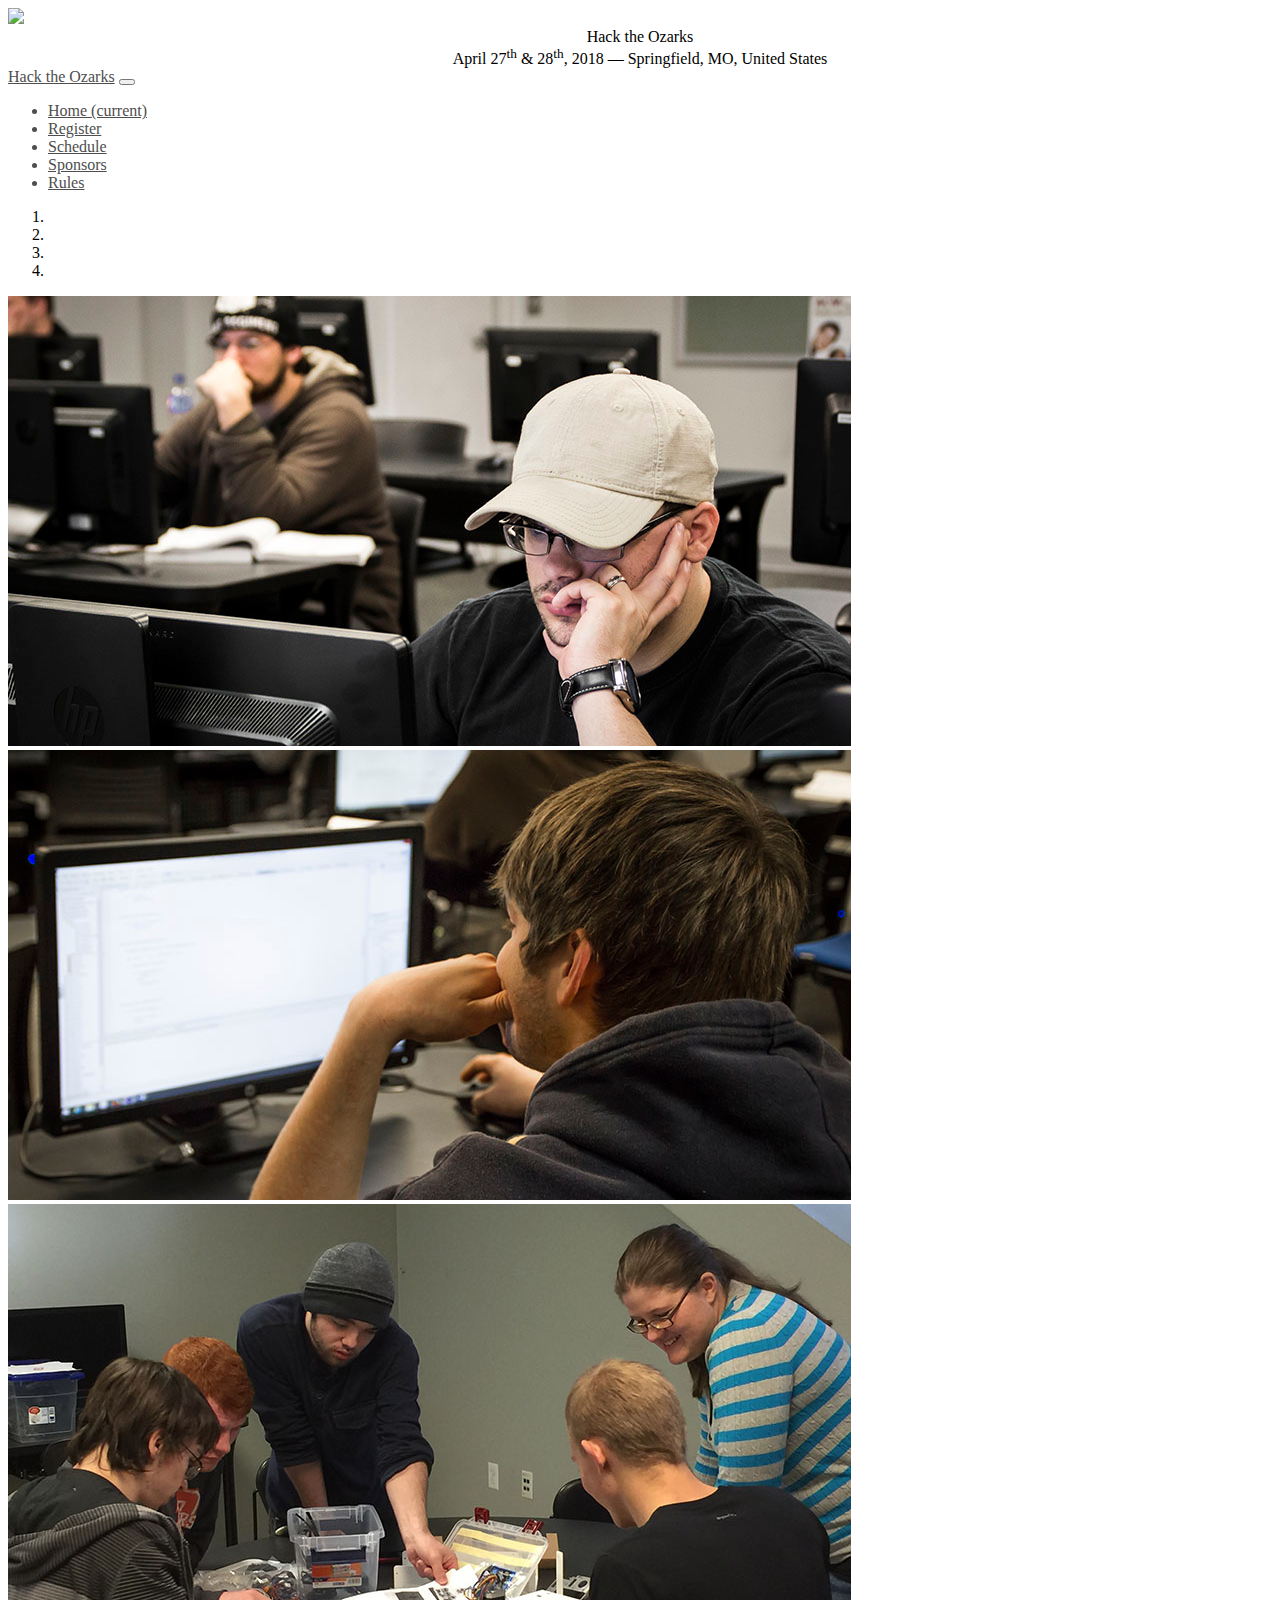
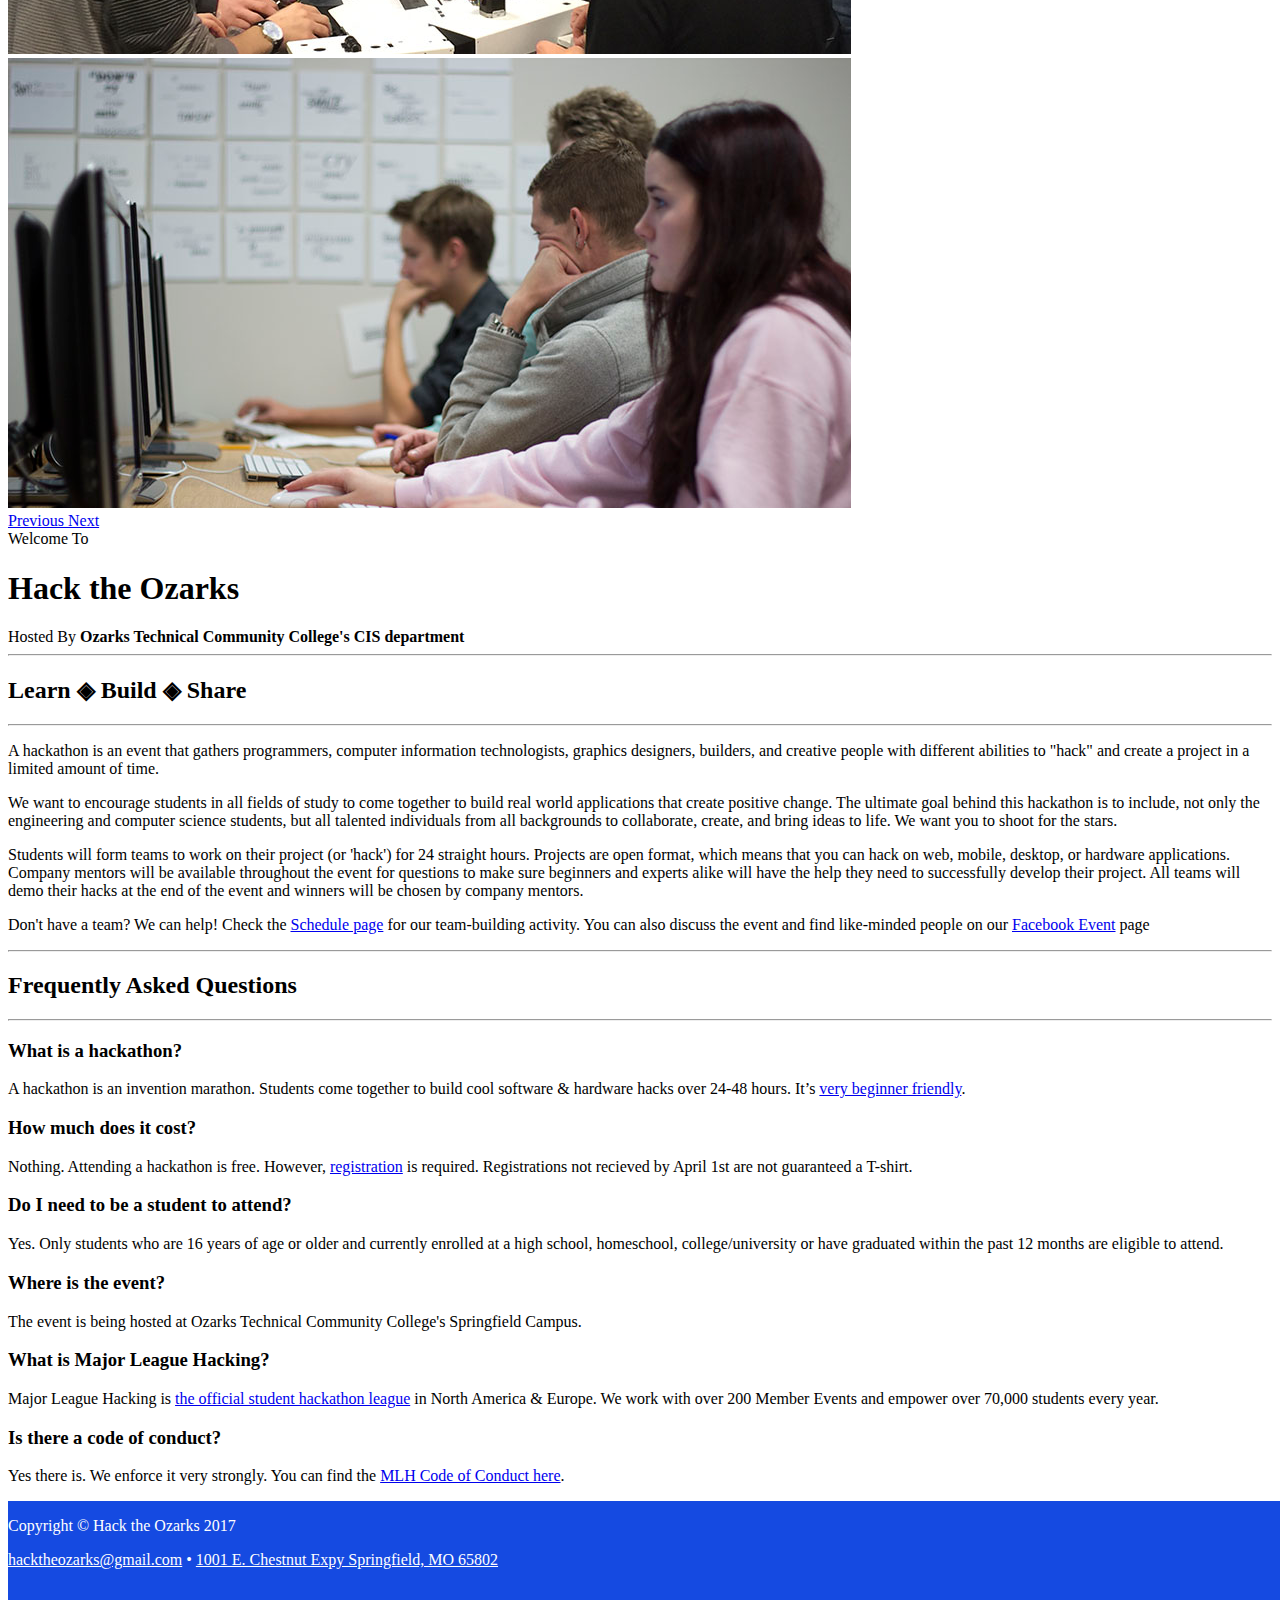
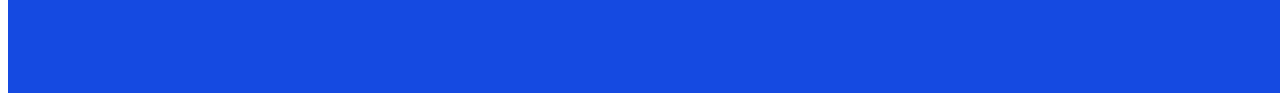
==== commit ead0ec89: "Rules added" ====
--- a/index.html
+++ b/index.html
@@ -74,6 +74,9 @@
                 </li>
                 <li class="nav-item px-lg-4">
                     <a class="nav-link text-uppercase text-expanded" href="sponsors.html">Sponsors</a>
+                </li>
+                <li class="nav-item px-lg-4">
+                    <a class="nav-link text-uppercase text-expanded" href="rules.html">Rules</a>
                 </li>
             </ul>
         </div>
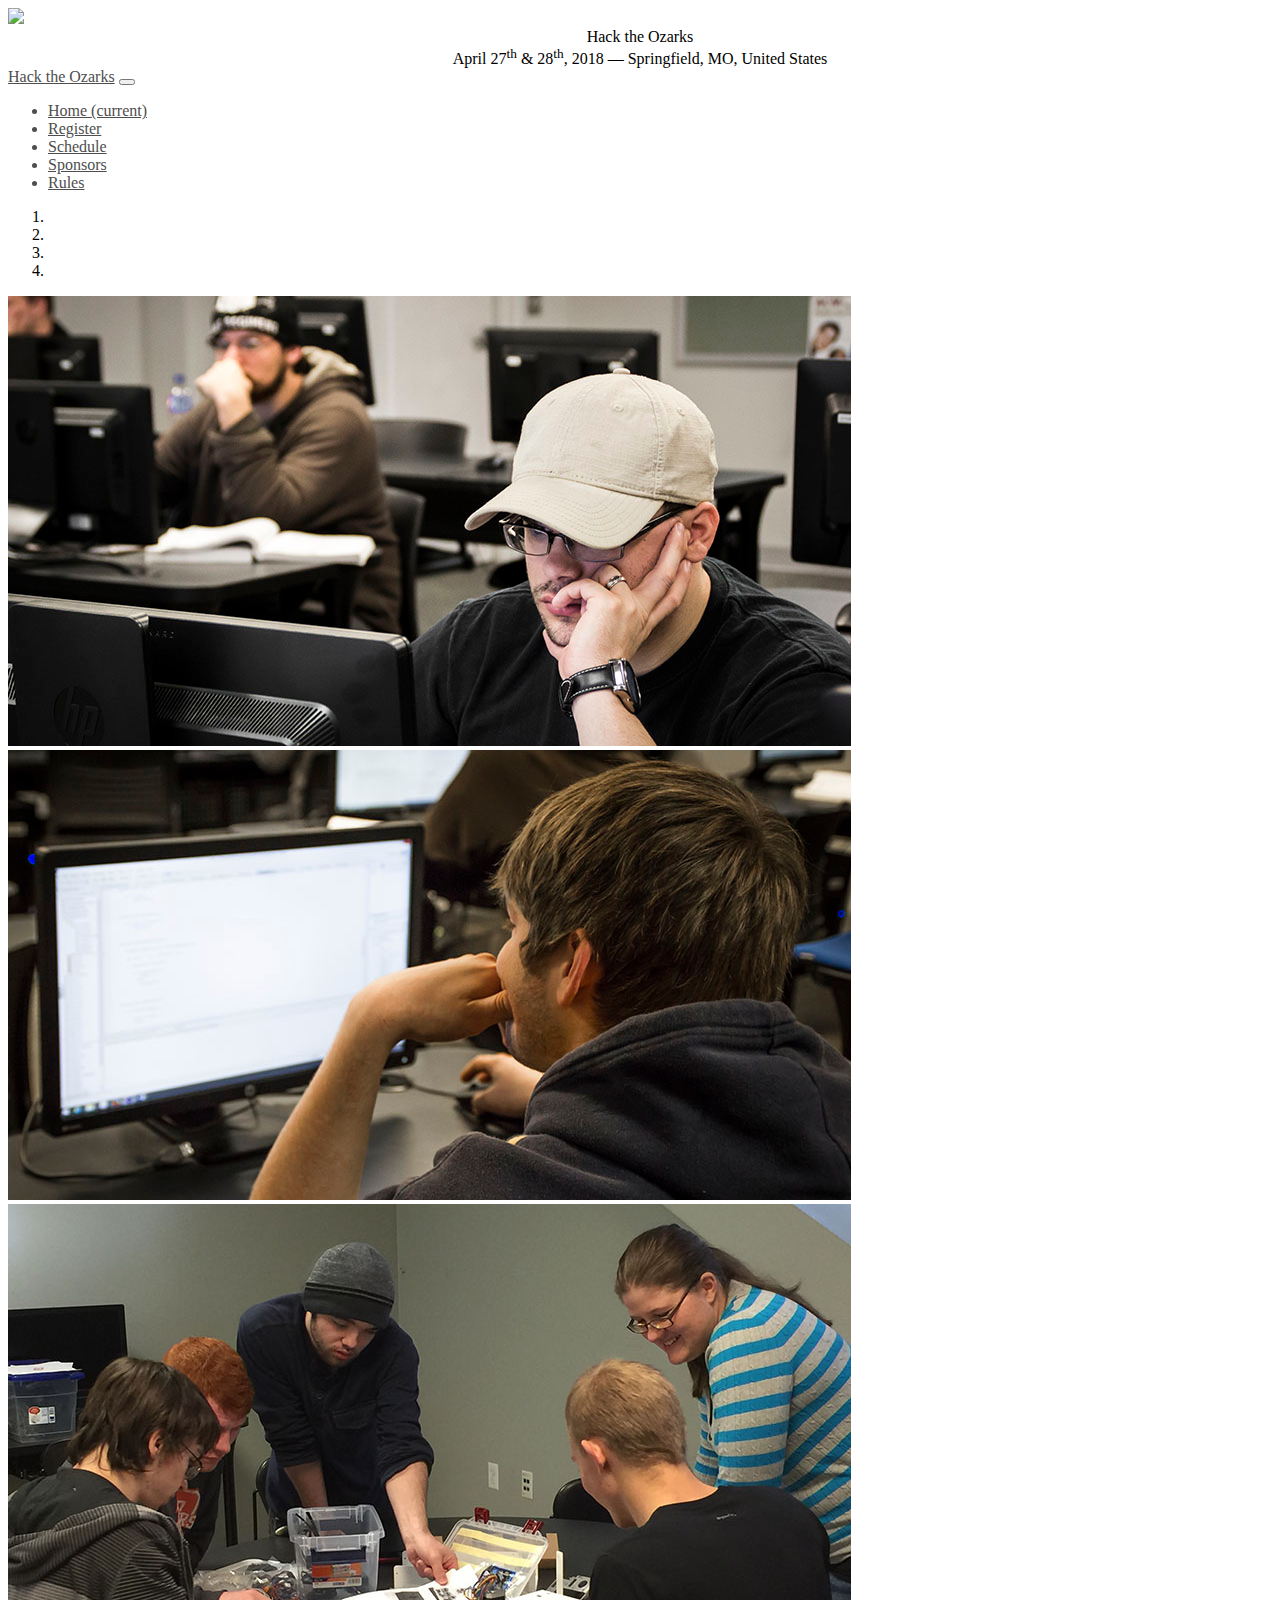
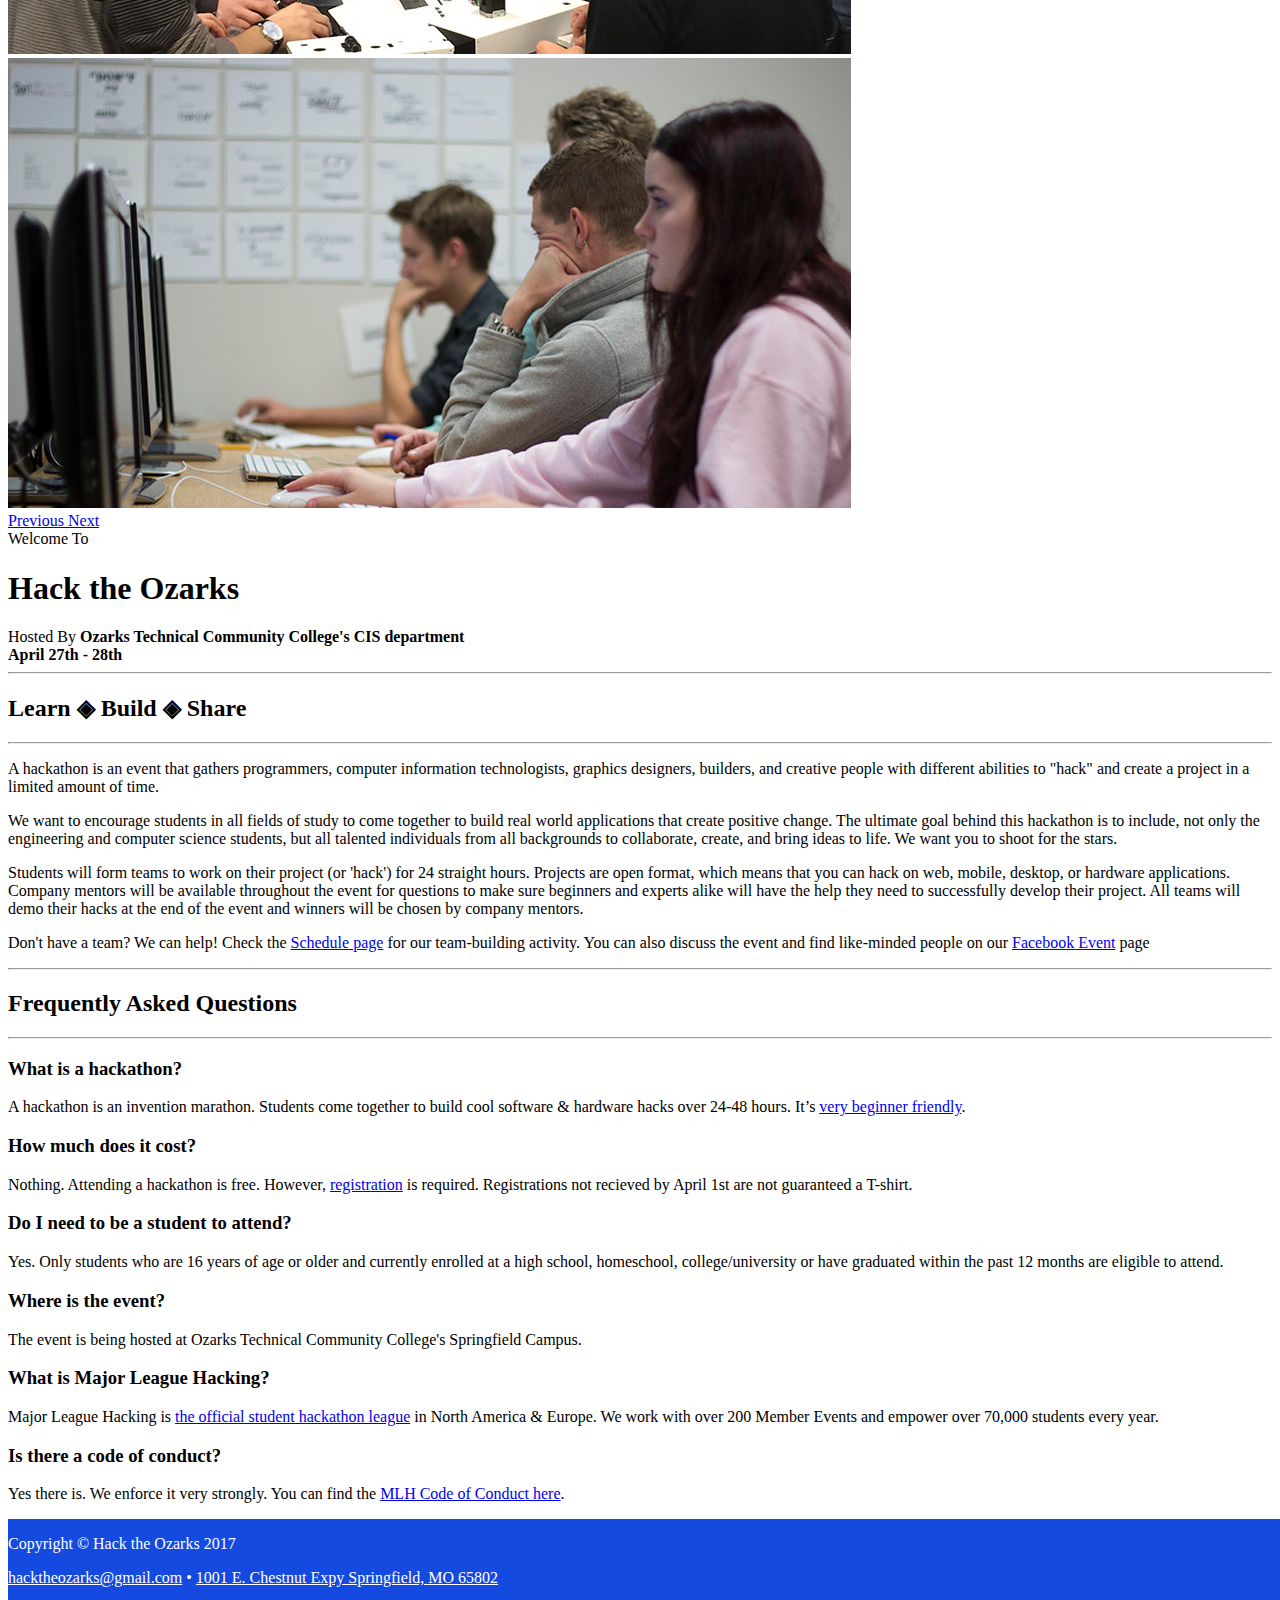
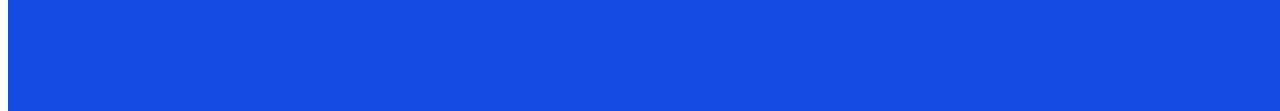
==== commit da85aadc: "wording changes" ====
--- a/index.html
+++ b/index.html
@@ -129,8 +129,10 @@
         <div class="text-center mt-4">
           <div class="text-heading text-muted text-lg">Welcome To</div>
           <h1 class="my-2">Hack the Ozarks</h1>
-          <div class="text-heading text-muted text-lg">Hosted By
-            <strong>Ozarks Technical Community College's CIS department</strong>
+          <div class="text-heading text-muted text-lg">
+              Hosted By
+              <strong>Ozarks Technical Community College's CIS department</strong></br>
+              <strong>April 27th - 28th</strong>
           </div>
         </div>
       </div>
